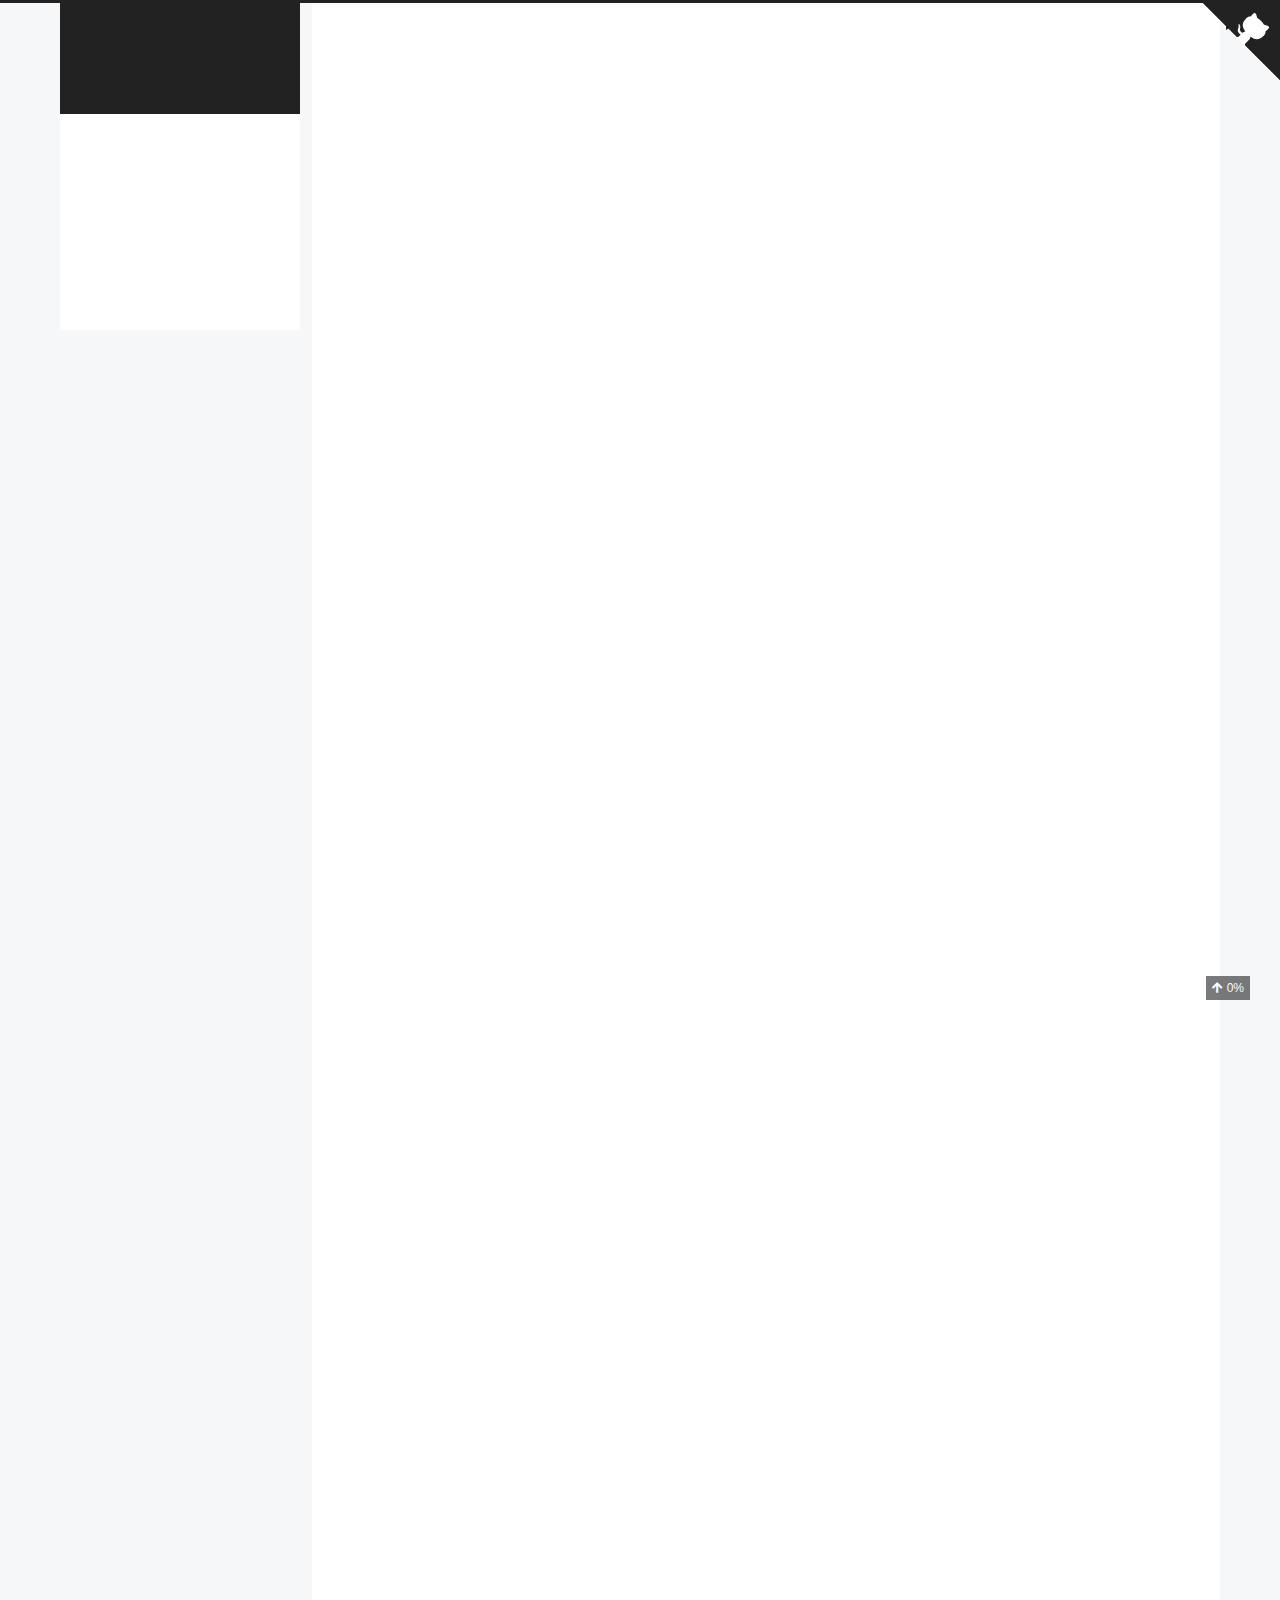
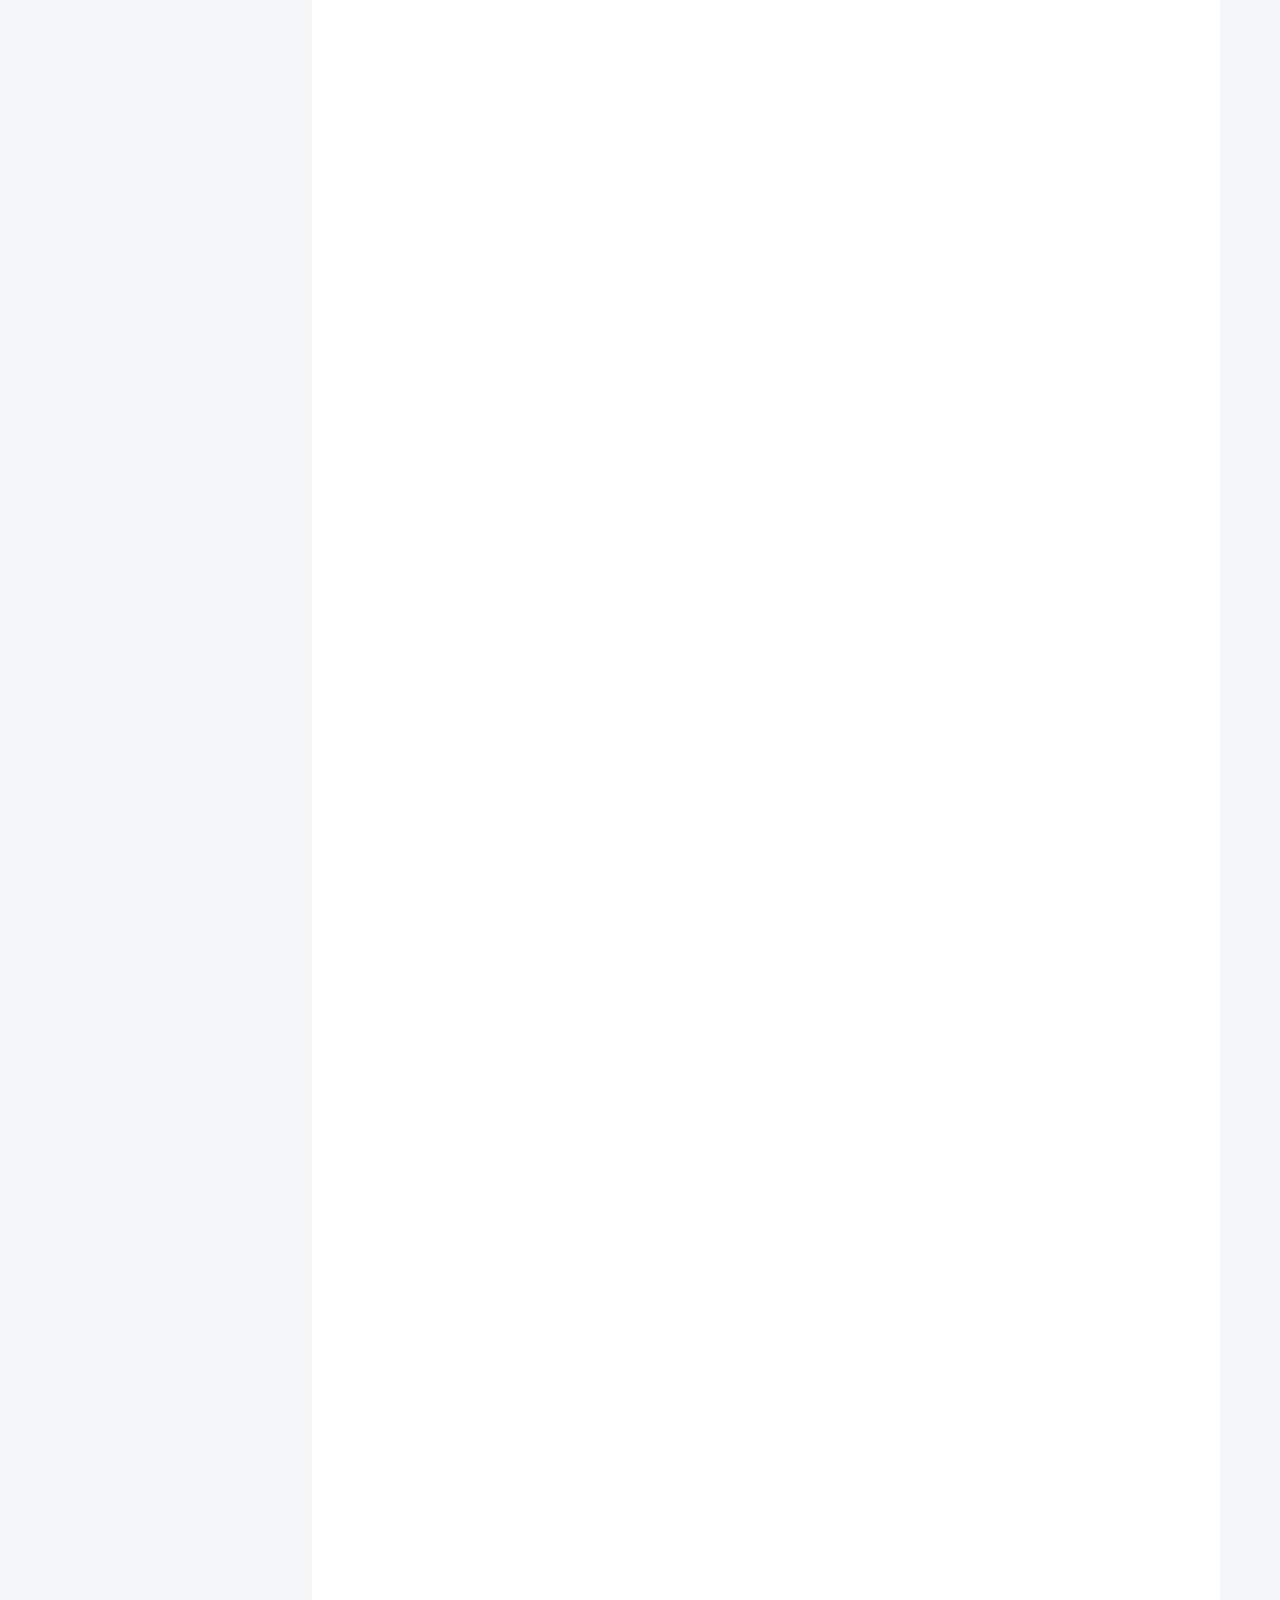
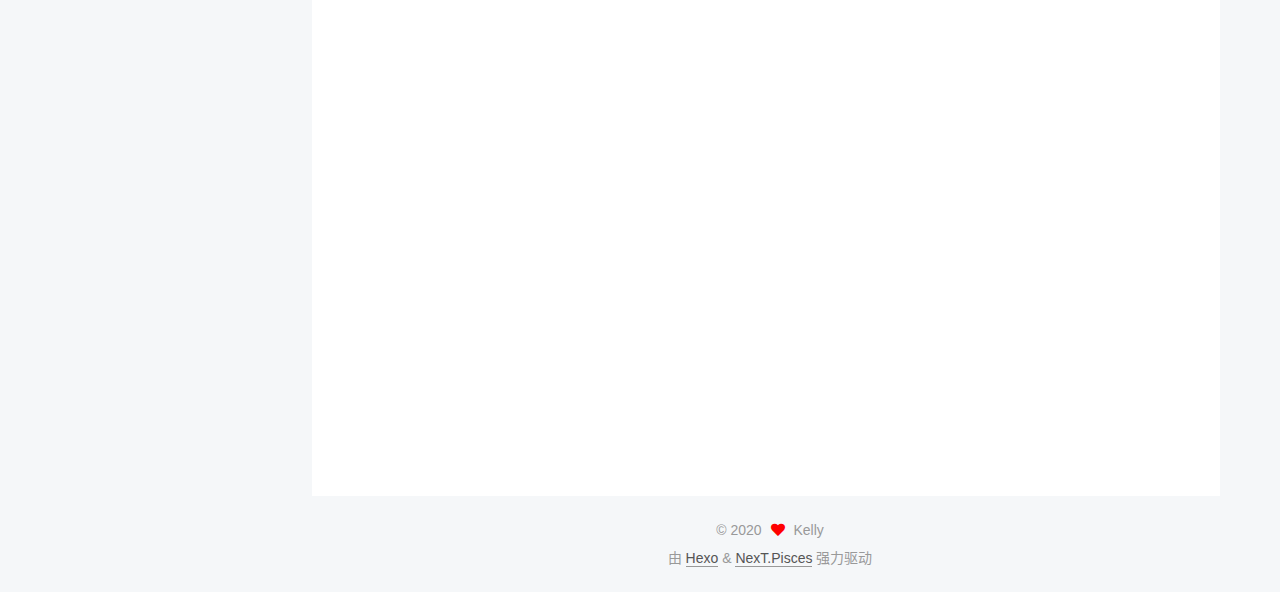
==== index.html @ 53a4a710 "Site updated: 2020-04-04 11:14:52" ====
<!DOCTYPE html>
<html lang="zh-CN">
<head>
  <meta charset="UTF-8">
<meta name="viewport" content="width=device-width, initial-scale=1, maximum-scale=2">
<meta name="theme-color" content="#222">
<meta name="generator" content="Hexo 4.2.0">
  <link rel="apple-touch-icon" sizes="180x180" href="/images/apple-touch-icon-next.png">
  <link rel="icon" type="image/png" sizes="32x32" href="/images/favicon-32x32-next.png">
  <link rel="icon" type="image/png" sizes="16x16" href="/images/favicon-16x16-next.png">
  <link rel="mask-icon" href="/images/logo.svg" color="#222">

<link rel="stylesheet" href="/css/main.css">


<link rel="stylesheet" href="/lib/font-awesome/css/all.min.css">

<script id="hexo-configurations">
    var NexT = window.NexT || {};
    var CONFIG = {"hostname":"yoursite.com","root":"/","scheme":"Pisces","version":"7.8.0","exturl":false,"sidebar":{"position":"left","display":"post","padding":18,"offset":12,"onmobile":false},"copycode":{"enable":false,"show_result":false,"style":null},"back2top":{"enable":true,"sidebar":false,"scrollpercent":true},"bookmark":{"enable":true,"color":"#222","save":"auto"},"fancybox":false,"mediumzoom":false,"lazyload":false,"pangu":true,"comments":{"style":"tabs","active":"gitalk","storage":true,"lazyload":false,"nav":null,"activeClass":"gitalk"},"algolia":{"hits":{"per_page":10},"labels":{"input_placeholder":"Search for Posts","hits_empty":"We didn't find any results for the search: ${query}","hits_stats":"${hits} results found in ${time} ms"}},"localsearch":{"enable":true,"trigger":"auto","top_n_per_article":5,"unescape":false,"preload":false},"motion":{"enable":true,"async":false,"transition":{"post_block":"fadeIn","post_header":"slideDownIn","post_body":"slideDownIn","coll_header":"slideLeftIn","sidebar":"slideUpIn"}},"path":"search.xml"};
  </script>

  <meta name="description" content="Java学习及分享">
<meta property="og:type" content="website">
<meta property="og:title" content="Mr Joe Blog">
<meta property="og:url" content="http://yoursite.com/child/index.html">
<meta property="og:site_name" content="Mr Joe Blog">
<meta property="og:description" content="Java学习及分享">
<meta property="og:locale" content="zh_CN">
<meta property="article:author" content="Kelly">
<meta property="article:tag" content="Java">
<meta name="twitter:card" content="summary">

<link rel="canonical" href="http://yoursite.com/child/">


<script id="page-configurations">
  // https://hexo.io/docs/variables.html
  CONFIG.page = {
    sidebar: "",
    isHome : true,
    isPost : false,
    lang   : 'zh-CN'
  };
</script>

  <title>Mr Joe Blog</title>
  






  <noscript>
  <style>
  .use-motion .brand,
  .use-motion .menu-item,
  .sidebar-inner,
  .use-motion .post-block,
  .use-motion .pagination,
  .use-motion .comments,
  .use-motion .post-header,
  .use-motion .post-body,
  .use-motion .collection-header { opacity: initial; }

  .use-motion .site-title,
  .use-motion .site-subtitle {
    opacity: initial;
    top: initial;
  }

  .use-motion .logo-line-before i { left: initial; }
  .use-motion .logo-line-after i { right: initial; }
  </style>
</noscript>

<link rel="alternate" href="/atom.xml" title="Mr Joe Blog" type="application/atom+xml">
</head>

<body itemscope itemtype="http://schema.org/WebPage">
  <div class="container use-motion">
    <div class="headband"></div>
	<a href="https://github.com/Kelly-lucky/Kelly-lucky.github.io" target="_blank" rel="noopener" class="github-corner" aria-label="View source on GitHub"><svg width="80" height="80" viewBox="0 0 250 250" style="fill:#151513; color:#fff; position: absolute; top: 0; border: 0; right: 0;" aria-hidden="true"><path d="M0,0 L115,115 L130,115 L142,142 L250,250 L250,0 Z"></path><path d="M128.3,109.0 C113.8,99.7 119.0,89.6 119.0,89.6 C122.0,82.7 120.5,78.6 120.5,78.6 C119.2,72.0 123.4,76.3 123.4,76.3 C127.3,80.9 125.5,87.3 125.5,87.3 C122.9,97.6 130.6,101.9 134.4,103.2" fill="currentColor" style="transform-origin: 130px 106px;" class="octo-arm"></path><path d="M115.0,115.0 C114.9,115.1 118.7,116.5 119.8,115.4 L133.7,101.6 C136.9,99.2 139.9,98.4 142.2,98.6 C133.8,88.0 127.5,74.4 143.8,58.0 C148.5,53.4 154.0,51.2 159.7,51.0 C160.3,49.4 163.2,43.6 171.4,40.1 C171.4,40.1 176.1,42.5 178.8,56.2 C183.1,58.6 187.2,61.8 190.9,65.4 C194.5,69.0 197.7,73.2 200.1,77.6 C213.8,80.2 216.3,84.9 216.3,84.9 C212.7,93.1 206.9,96.0 205.4,96.6 C205.1,102.4 203.0,107.8 198.3,112.5 C181.9,128.9 168.3,122.5 157.7,114.1 C157.9,116.9 156.7,120.9 152.7,124.9 L141.0,136.5 C139.8,137.7 141.6,141.9 141.8,141.8 Z" fill="currentColor" class="octo-body"></path></svg></a><style>.github-corner:hover .octo-arm{animation:octocat-wave 560ms ease-in-out}@keyframes octocat-wave{0%,100%{transform:rotate(0)}20%,60%{transform:rotate(-25deg)}40%,80%{transform:rotate(10deg)}}@media (max-width:500px){.github-corner:hover .octo-arm{animation:none}.github-corner .octo-arm{animation:octocat-wave 560ms ease-in-out}}</style>

    <header class="header" itemscope itemtype="http://schema.org/WPHeader">
      <div class="header-inner"><div class="site-brand-container">
  <div class="site-nav-toggle">
    <div class="toggle" aria-label="切换导航栏">
      <span class="toggle-line toggle-line-first"></span>
      <span class="toggle-line toggle-line-middle"></span>
      <span class="toggle-line toggle-line-last"></span>
    </div>
  </div>

  <div class="site-meta">

    <a href="/" class="brand" rel="start">
      <span class="logo-line-before"><i></i></span>
      <h1 class="site-title">Mr Joe Blog</h1>
      <span class="logo-line-after"><i></i></span>
    </a>
      <p class="site-subtitle" itemprop="description">个人博客</p>
  </div>

  <div class="site-nav-right">
    <div class="toggle popup-trigger">
        <i class="fa fa-search fa-fw fa-lg"></i>
    </div>
  </div>
</div>




<nav class="site-nav">
  <ul id="menu" class="menu">
        <li class="menu-item menu-item-home">

    <a href="/" rel="section"><i class="home fa-fw"></i>首页</a>

  </li>
        <li class="menu-item menu-item-tags">

    <a href="/tags/" rel="section"><i class="tags fa-fw"></i>标签</a>

  </li>
        <li class="menu-item menu-item-categories">

    <a href="/categories/" rel="section"><i class="th fa-fw"></i>分类</a>

  </li>
        <li class="menu-item menu-item-archives">

    <a href="/archives/" rel="section"><i class="archive fa-fw"></i>归档</a>

  </li>
      <li class="menu-item menu-item-search">
        <a role="button" class="popup-trigger"><i class="fa fa-search fa-fw"></i>搜索
        </a>
      </li>
  </ul>
</nav>



  <div class="search-pop-overlay">
    <div class="popup search-popup">
        <div class="search-header">
  <span class="search-icon">
    <i class="fa fa-search"></i>
  </span>
  <div class="search-input-container">
    <input autocomplete="off" autocapitalize="off"
           placeholder="搜索..." spellcheck="false"
           type="search" class="search-input">
  </div>
  <span class="popup-btn-close">
    <i class="fa fa-times-circle"></i>
  </span>
</div>
<div id="search-result">
  <div id="no-result">
    <i class="fa fa-spinner fa-pulse fa-5x fa-fw"></i>
  </div>
</div>

    </div>
  </div>

</div>
    </header>

    
  <div class="back-to-top">
    <i class="fa fa-arrow-up"></i>
    <span>0%</span>
  </div>
  <a role="button" class="book-mark-link book-mark-link-fixed"></a>

  <a href="https://github.com/Kelly-lucky/Kelly-lucky.github.io" class="github-corner" title="Kelly-lucky GitHub" aria-label="Kelly-lucky GitHub" rel="noopener" target="_blank"><svg width="80" height="80" viewBox="0 0 250 250" aria-hidden="true"><path d="M0,0 L115,115 L130,115 L142,142 L250,250 L250,0 Z"></path><path d="M128.3,109.0 C113.8,99.7 119.0,89.6 119.0,89.6 C122.0,82.7 120.5,78.6 120.5,78.6 C119.2,72.0 123.4,76.3 123.4,76.3 C127.3,80.9 125.5,87.3 125.5,87.3 C122.9,97.6 130.6,101.9 134.4,103.2" fill="currentColor" style="transform-origin: 130px 106px;" class="octo-arm"></path><path d="M115.0,115.0 C114.9,115.1 118.7,116.5 119.8,115.4 L133.7,101.6 C136.9,99.2 139.9,98.4 142.2,98.6 C133.8,88.0 127.5,74.4 143.8,58.0 C148.5,53.4 154.0,51.2 159.7,51.0 C160.3,49.4 163.2,43.6 171.4,40.1 C171.4,40.1 176.1,42.5 178.8,56.2 C183.1,58.6 187.2,61.8 190.9,65.4 C194.5,69.0 197.7,73.2 200.1,77.6 C213.8,80.2 216.3,84.9 216.3,84.9 C212.7,93.1 206.9,96.0 205.4,96.6 C205.1,102.4 203.0,107.8 198.3,112.5 C181.9,128.9 168.3,122.5 157.7,114.1 C157.9,116.9 156.7,120.9 152.7,124.9 L141.0,136.5 C139.8,137.7 141.6,141.9 141.8,141.8 Z" fill="currentColor" class="octo-body"></path></svg></a>


    <main class="main">
      <div class="main-inner">
        <div class="content-wrap">
          

          <div class="content index posts-expand">
            
      
  
  
  <article itemscope itemtype="http://schema.org/Article" class="post-block" lang="zh-CN">
    <link itemprop="mainEntityOfPage" href="http://yoursite.com/child/2020/04/03/%E6%90%AD%E5%BB%BA%E5%8D%9A%E5%AE%A2/">

    <span hidden itemprop="author" itemscope itemtype="http://schema.org/Person">
      <meta itemprop="image" content="/images/img.jpg">
      <meta itemprop="name" content="Kelly">
      <meta itemprop="description" content="Java学习及分享">
    </span>

    <span hidden itemprop="publisher" itemscope itemtype="http://schema.org/Organization">
      <meta itemprop="name" content="Mr Joe Blog">
    </span>
      <header class="post-header">
        <h2 class="post-title" itemprop="name headline">
          
            <a href="/2020/04/03/%E6%90%AD%E5%BB%BA%E5%8D%9A%E5%AE%A2/" class="post-title-link" itemprop="url">搭建博客</a>
        </h2>

        <div class="post-meta">
            <span class="post-meta-item">
              <span class="post-meta-item-icon">
                <i class="far fa-calendar"></i>
              </span>
              <span class="post-meta-item-text">发表于</span>

              <time title="创建时间：2020-04-03 16:49:35" itemprop="dateCreated datePublished" datetime="2020-04-03T16:49:35+08:00">2020-04-03</time>
            </span>
              <span class="post-meta-item">
                <span class="post-meta-item-icon">
                  <i class="far fa-calendar-check"></i>
                </span>
                <span class="post-meta-item-text">更新于</span>
                <time title="修改时间：2020-04-04 11:02:24" itemprop="dateModified" datetime="2020-04-04T11:02:24+08:00">2020-04-04</time>
              </span>

          

        </div>
      </header>

    
    
    
    <div class="post-body" itemprop="articleBody">

      
          <h1 id="使用hexo-github-page搭建简易个人博客"><a href="#使用hexo-github-page搭建简易个人博客" class="headerlink" title="使用hexo+github page搭建简易个人博客"></a><center><strong>使用hexo+github page搭建简易个人博客</strong></center></h1><p>​        最近在学习java，想通过博客的方式记录一下学习中的问题或者思路，看到网上使用hexo+github page搭建的个人博客，就试着学一学搭建一个属于自己的个人博客。本文旨在提示搭建过程中遇到的问题，对具体过程会给出对应详细教程的连接，请自行查看。</p>
<h3 id="教程参考"><a href="#教程参考" class="headerlink" title="教程参考"></a>教程参考</h3><ul>
<li>两个很详细的搭建教程（对比照做基本没什么问题）<ul>
<li><a href="https://blog.csdn.net/grave2015/article/details/79961843" target="_blank" rel="noopener">https://blog.csdn.net/grave2015/article/details/79961843</a></li>
<li><a href="https://cuiqingcai.com/7625.html" target="_blank" rel="noopener">https://cuiqingcai.com/7625.html</a></li>
</ul>
</li>
</ul>
<h2 id="总结几个本人遇到但教程中没有提到的问题"><a href="#总结几个本人遇到但教程中没有提到的问题" class="headerlink" title="总结几个本人遇到但教程中没有提到的问题"></a>总结几个本人遇到但教程中没有提到的问题</h2><ul>
<li><p>Git Bash Here  安装 hexo 时提示  npm 找不到</p>
</li>
<li><p>默认应该安装node.js时会把npm和node.js的路径配置在Path中，但我的path中只有node.js，于是手动添加npm的路径（一般npm路径应该和node.js在一起，可以找一找npm.exe的路径填进path）</p>
</li>
<li><p>关于npm hexo时候-bash:hexo:command not found的问题</p>
<ul>
<li><p>执行安装hexo命令后，我的hexo文件全在node.js里面，没有配置到path中，根据教程在另外的Blog路径中执行hexo操作时就会找不到hexo</p>
</li>
<li><p>这是我遇到这个问题时看到网上的解决办法（不过我并没有这样做）[(<a href="http://www.lionber.com/2019/01/03/关于npm" target="_blank" rel="noopener">http://www.lionber.com/2019/01/03/关于npm</a> hexo时候-bash-hexo-command not found的问题/)](<a href="http://www.lionber.com/2019/01/03/关于npm" target="_blank" rel="noopener">http://www.lionber.com/2019/01/03/关于npm</a> hexo时候-bash-hexo-command not found的问题/)</p>
</li>
<li><p>我直接在node.js中node_modules中找到了hexo然后添加到了path中，可以用了- </p>
</li>
</ul>
</li>
<li><p>hexo deploy部署前要先修改_config.yml 文件，注意按照教程中地址复制过来可能会是https://的，但是教程中给的是在前面加git@的，前者会导致后面每次提交更改内容时都要输入用户名和密码，所以要按后面的来，自己手动修改一下即可</p>
</li>
<li><p>hexo g -d 命令可能会 ERROR Deployer not found: git ，虽然你可能已经执行过一次以下命令，但如果你的目标文件夹下没有  .git  文件，你仍然需要再次执行该命令</p>
<blockquote>
<p>npm install hexo-deployer-git <em>–save</em></p>
</blockquote>
</li>
<li><p>部署好之后可以通过链接访问博客，这时兴奋的你可能立即打开该链接却什么都没有，不要慌，前面操作没问题的情况下你需要等几分钟（我的电脑是大概两分钟），它接到你的部署再更新到博客是需要时间的（如果很久了还刷新不出来，一定是前面某步没操作好，重新部署即可）</p>
</li>
<li><p>配置站点信息，可能你和我一样写了中文，虽然指定了语言，但是这时任然可能网页中会出现乱码，因为配置文件的编码问题，用notepad++等转换一下编码为UTF-8，重新部署提交即可</p>
</li>
<li><p>最后一个问题——提交文章时 hexo d  报错问题：</p>
<ul>
<li><p>原因未知，可能是修改了_config.yml 文件的url导致的，改回去任然不行；按照网上的修改很多都无济于事，反而爆出了新错误</p>
</li>
<li><p>fatal: ‘ （这里是你在__config.yml中设置的ssh链接 ）  ‘ does not appear to be a git repository</p>
</li>
<li><p>fatal: unable to access ‘（这里是你在__config.yml中设置的ssh链接 ）’: Recv failure: Connection was reset</p>
</li>
<li><blockquote>
<p>Error: Spawn failed </p>
<p>at ChildProcess.<anonymous> (E:\Blog\hexo\node_modules\hexo-util\lib\spawn.js:51:21)</anonymous></p>
</blockquote>
</li>
<li><p>还有很多错误基本相似，不再一一列举</p>
</li>
<li><p>下面说一下我是怎么解决的：</p>
<ul>
<li><p>（说点废话）本来我认为以前已经配置好ssh并添加到github了，前面上传github或者更新文章都没问题，所以没有在意网上说重新配置Git的提议，但是在看了两个小时的解决方案后还没能解决该问题的状态下，我决定试一试，重新配置了ssh并关联到github，此时再hexo d又出现了新错</p>
<p><img src="D:/Java/Tools/Typora/images/01.png" alt></p>
<p>查找该错误是——远程终端意外挂断：</p>
<p>一番查找后，终于看到帖子<a href="https://zimt8.com/questions/15240815/" target="_blank" rel="noopener">https://zimt8.com/questions/15240815/</a>介绍的解决该错误的方法，照做，解决了问题。</p>
</li>
</ul>
</li>
</ul>
</li>
</ul>

      
    </div>

    
    
    
      <footer class="post-footer">
        <div class="post-eof"></div>
      </footer>
  </article>
  
  
  

      
  
  
  <article itemscope itemtype="http://schema.org/Article" class="post-block" lang="zh-CN">
    <link itemprop="mainEntityOfPage" href="http://yoursite.com/child/2020/04/02/hello-world/">

    <span hidden itemprop="author" itemscope itemtype="http://schema.org/Person">
      <meta itemprop="image" content="/images/img.jpg">
      <meta itemprop="name" content="Kelly">
      <meta itemprop="description" content="Java学习及分享">
    </span>

    <span hidden itemprop="publisher" itemscope itemtype="http://schema.org/Organization">
      <meta itemprop="name" content="Mr Joe Blog">
    </span>
      <header class="post-header">
        <h2 class="post-title" itemprop="name headline">
          
            <a href="/2020/04/02/hello-world/" class="post-title-link" itemprop="url">Hello World</a>
        </h2>

        <div class="post-meta">
            <span class="post-meta-item">
              <span class="post-meta-item-icon">
                <i class="far fa-calendar"></i>
              </span>
              <span class="post-meta-item-text">发表于</span>

              <time title="创建时间：2020-04-02 00:46:54" itemprop="dateCreated datePublished" datetime="2020-04-02T00:46:54+08:00">2020-04-02</time>
            </span>

          

        </div>
      </header>

    
    
    
    <div class="post-body" itemprop="articleBody">

      
          <p>Welcome to <a href="https://hexo.io/" target="_blank" rel="noopener">Hexo</a>! This is your very first post. Check <a href="https://hexo.io/docs/" target="_blank" rel="noopener">documentation</a> for more info. If you get any problems when using Hexo, you can find the answer in <a href="https://hexo.io/docs/troubleshooting.html" target="_blank" rel="noopener">troubleshooting</a> or you can ask me on <a href="https://github.com/hexojs/hexo/issues" target="_blank" rel="noopener">GitHub</a>.</p>
<h2 id="Quick-Start"><a href="#Quick-Start" class="headerlink" title="Quick Start"></a>Quick Start</h2><h3 id="Create-a-new-post"><a href="#Create-a-new-post" class="headerlink" title="Create a new post"></a>Create a new post</h3><figure class="highlight bash"><table><tr><td class="gutter"><pre><span class="line">1</span><br></pre></td><td class="code"><pre><span class="line">$ hexo new <span class="string">"My New Post"</span></span><br></pre></td></tr></table></figure>

<p>More info: <a href="https://hexo.io/docs/writing.html" target="_blank" rel="noopener">Writing</a></p>
<h3 id="Run-server"><a href="#Run-server" class="headerlink" title="Run server"></a>Run server</h3><figure class="highlight bash"><table><tr><td class="gutter"><pre><span class="line">1</span><br></pre></td><td class="code"><pre><span class="line">$ hexo server</span><br></pre></td></tr></table></figure>

<p>More info: <a href="https://hexo.io/docs/server.html" target="_blank" rel="noopener">Server</a></p>
<h3 id="Generate-static-files"><a href="#Generate-static-files" class="headerlink" title="Generate static files"></a>Generate static files</h3><figure class="highlight bash"><table><tr><td class="gutter"><pre><span class="line">1</span><br></pre></td><td class="code"><pre><span class="line">$ hexo generate</span><br></pre></td></tr></table></figure>

<p>More info: <a href="https://hexo.io/docs/generating.html" target="_blank" rel="noopener">Generating</a></p>
<h3 id="Deploy-to-remote-sites"><a href="#Deploy-to-remote-sites" class="headerlink" title="Deploy to remote sites"></a>Deploy to remote sites</h3><figure class="highlight bash"><table><tr><td class="gutter"><pre><span class="line">1</span><br></pre></td><td class="code"><pre><span class="line">$ hexo deploy</span><br></pre></td></tr></table></figure>

<p>More info: <a href="https://hexo.io/docs/one-command-deployment.html" target="_blank" rel="noopener">Deployment</a></p>

      
    </div>

    
    
    
      <footer class="post-footer">
        <div class="post-eof"></div>
      </footer>
  </article>
  
  
  


  



          </div>
          

<script>
  window.addEventListener('tabs:register', () => {
    let { activeClass } = CONFIG.comments;
    if (CONFIG.comments.storage) {
      activeClass = localStorage.getItem('comments_active') || activeClass;
    }
    if (activeClass) {
      let activeTab = document.querySelector(`a[href="#comment-${activeClass}"]`);
      if (activeTab) {
        activeTab.click();
      }
    }
  });
  if (CONFIG.comments.storage) {
    window.addEventListener('tabs:click', event => {
      if (!event.target.matches('.tabs-comment .tab-content .tab-pane')) return;
      let commentClass = event.target.classList[1];
      localStorage.setItem('comments_active', commentClass);
    });
  }
</script>

        </div>
          
  
  <div class="toggle sidebar-toggle">
    <span class="toggle-line toggle-line-first"></span>
    <span class="toggle-line toggle-line-middle"></span>
    <span class="toggle-line toggle-line-last"></span>
  </div>

  <aside class="sidebar">
    <div class="sidebar-inner">

      <ul class="sidebar-nav motion-element">
        <li class="sidebar-nav-toc">
          文章目录
        </li>
        <li class="sidebar-nav-overview">
          站点概览
        </li>
      </ul>

      <!--noindex-->
      <div class="post-toc-wrap sidebar-panel">
      </div>
      <!--/noindex-->

      <div class="site-overview-wrap sidebar-panel">
        <div class="site-author motion-element" itemprop="author" itemscope itemtype="http://schema.org/Person">
    <img class="site-author-image" itemprop="image" alt="Kelly"
      src="/images/img.jpg">
  <p class="site-author-name" itemprop="name">Kelly</p>
  <div class="site-description" itemprop="description">Java学习及分享</div>
</div>
<div class="site-state-wrap motion-element">
  <nav class="site-state">
      <div class="site-state-item site-state-posts">
          <a href="/archives/">
        
          <span class="site-state-item-count">2</span>
          <span class="site-state-item-name">日志</span>
        </a>
      </div>
  </nav>
</div>



      </div>

    </div>
  </aside>
  <div id="sidebar-dimmer"></div>


      </div>
    </main>

    <footer class="footer">
      <div class="footer-inner">
        

        

<div class="copyright">
  
  &copy; 
  <span itemprop="copyrightYear">2020</span>
  <span class="with-love">
    <i class="fa fa-heart"></i>
  </span>
  <span class="author" itemprop="copyrightHolder">Kelly</span>
</div>
  <div class="powered-by">由 <a href="https://hexo.io/" class="theme-link" rel="noopener" target="_blank">Hexo</a> & <a href="https://pisces.theme-next.org/" class="theme-link" rel="noopener" target="_blank">NexT.Pisces</a> 强力驱动
  </div>

        








      </div>
    </footer>
  </div>

  
  <script src="/lib/anime.min.js"></script>
  <script src="/lib/pjax/pjax.min.js"></script>
  <script src="//cdn.jsdelivr.net/npm/pangu@4/dist/browser/pangu.min.js"></script>
  <script src="/lib/velocity/velocity.min.js"></script>
  <script src="/lib/velocity/velocity.ui.min.js"></script>

<script src="/js/utils.js"></script>

<script src="/js/motion.js"></script>


<script src="/js/schemes/pisces.js"></script>


<script src="/js/next-boot.js"></script>

<script src="/js/bookmark.js"></script>

  <script>
var pjax = new Pjax({
  selectors: [
    'head title',
    '#page-configurations',
    '.content-wrap',
    '.post-toc-wrap',
    '.languages',
    '#pjax'
  ],
  switches: {
    '.post-toc-wrap': Pjax.switches.innerHTML
  },
  analytics: false,
  cacheBust: false,
  scrollTo : !CONFIG.bookmark.enable
});

window.addEventListener('pjax:success', () => {
  document.querySelectorAll('script[data-pjax], script#page-configurations, #pjax script').forEach(element => {
    var code = element.text || element.textContent || element.innerHTML || '';
    var parent = element.parentNode;
    parent.removeChild(element);
    var script = document.createElement('script');
    if (element.id) {
      script.id = element.id;
    }
    if (element.className) {
      script.className = element.className;
    }
    if (element.type) {
      script.type = element.type;
    }
    if (element.src) {
      script.src = element.src;
      // Force synchronous loading of peripheral JS.
      script.async = false;
    }
    if (element.dataset.pjax !== undefined) {
      script.dataset.pjax = '';
    }
    if (code !== '') {
      script.appendChild(document.createTextNode(code));
    }
    parent.appendChild(script);
  });
  NexT.boot.refresh();
  // Define Motion Sequence & Bootstrap Motion.
  if (CONFIG.motion.enable) {
    NexT.motion.integrator
      .init()
      .add(NexT.motion.middleWares.subMenu)
      .add(NexT.motion.middleWares.postList)
      .bootstrap();
  }
  NexT.utils.updateSidebarPosition();
});
</script>




  




  
<script src="/js/local-search.js"></script>













    <div id="pjax">
  

  


    </div>
</body>
</html>
---- css/main.css ----
:root {
  --body-bg-color: #f5f7f9;
  --content-bg-color: #fff;
  --card-bg-color: #f5f5f5;
  --text-color: #555;
  --link-color: #555;
  --link-hover-color: #222;
  --brand-color: #fff;
  --brand-hover-color: #fff;
  --table-row-odd-bg-color: #f9f9f9;
  --table-row-hover-bg-color: #f5f5f5;
  --menu-item-bg-color: #f5f5f5;
  --btn-default-bg: #fff;
  --btn-default-color: #555;
  --btn-default-border-color: #555;
  --btn-default-hover-bg: #222;
  --btn-default-hover-color: #fff;
  --btn-default-hover-border-color: #222;
}
html {
  line-height: 1.15; /* 1 */
  -webkit-text-size-adjust: 100%; /* 2 */
}
body {
  margin: 0;
}
main {
  display: block;
}
h1 {
  font-size: 2em;
  margin: 0.67em 0;
}
hr {
  box-sizing: content-box; /* 1 */
  height: 0; /* 1 */
  overflow: visible; /* 2 */
}
pre {
  font-family: monospace, monospace; /* 1 */
  font-size: 1em; /* 2 */
}
a {
  background: transparent;
}
abbr[title] {
  border-bottom: none; /* 1 */
  text-decoration: underline; /* 2 */
  text-decoration: underline dotted; /* 2 */
}
b,
strong {
  font-weight: bolder;
}
code,
kbd,
samp {
  font-family: monospace, monospace; /* 1 */
  font-size: 1em; /* 2 */
}
small {
  font-size: 80%;
}
sub,
sup {
  font-size: 75%;
  line-height: 0;
  position: relative;
  vertical-align: baseline;
}
sub {
  bottom: -0.25em;
}
sup {
  top: -0.5em;
}
img {
  border-style: none;
}
button,
input,
optgroup,
select,
textarea {
  font-family: inherit; /* 1 */
  font-size: 100%; /* 1 */
  line-height: 1.15; /* 1 */
  margin: 0; /* 2 */
}
button,
input {
/* 1 */
  overflow: visible;
}
button,
select {
/* 1 */
  text-transform: none;
}
button,
[type='button'],
[type='reset'],
[type='submit'] {
  -webkit-appearance: button;
}
button::-moz-focus-inner,
[type='button']::-moz-focus-inner,
[type='reset']::-moz-focus-inner,
[type='submit']::-moz-focus-inner {
  border-style: none;
  padding: 0;
}
button:-moz-focusring,
[type='button']:-moz-focusring,
[type='reset']:-moz-focusring,
[type='submit']:-moz-focusring {
  outline: 1px dotted ButtonText;
}
fieldset {
  padding: 0.35em 0.75em 0.625em;
}
legend {
  box-sizing: border-box; /* 1 */
  color: inherit; /* 2 */
  display: table; /* 1 */
  max-width: 100%; /* 1 */
  padding: 0; /* 3 */
  white-space: normal; /* 1 */
}
progress {
  vertical-align: baseline;
}
textarea {
  overflow: auto;
}
[type='checkbox'],
[type='radio'] {
  box-sizing: border-box; /* 1 */
  padding: 0; /* 2 */
}
[type='number']::-webkit-inner-spin-button,
[type='number']::-webkit-outer-spin-button {
  height: auto;
}
[type='search'] {
  outline-offset: -2px; /* 2 */
  -webkit-appearance: textfield; /* 1 */
}
[type='search']::-webkit-search-decoration {
  -webkit-appearance: none;
}
::-webkit-file-upload-button {
  font: inherit; /* 2 */
  -webkit-appearance: button; /* 1 */
}
details {
  display: block;
}
summary {
  display: list-item;
}
template {
  display: none;
}
[hidden] {
  display: none;
}
::selection {
  background: #262a30;
  color: #eee;
}
html,
body {
  height: 100%;
}
body {
  background: var(--body-bg-color);
  color: var(--text-color);
  font-family: 'Lato', "PingFang SC", "Microsoft YaHei", sans-serif;
  font-size: 1em;
  line-height: 2;
}
@media (max-width: 991px) {
  body {
    padding-left: 0 !important;
    padding-right: 0 !important;
  }
}
h1,
h2,
h3,
h4,
h5,
h6 {
  font-family: 'Lato', "PingFang SC", "Microsoft YaHei", sans-serif;
  font-weight: bold;
  line-height: 1.5;
  margin: 20px 0 15px;
}
h1 {
  font-size: 1.5em;
}
h2 {
  font-size: 1.375em;
}
h3 {
  font-size: 1.25em;
}
h4 {
  font-size: 1.125em;
}
h5 {
  font-size: 1em;
}
h6 {
  font-size: 0.875em;
}
p {
  margin: 0 0 20px 0;
}
a,
span.exturl {
  border-bottom: 1px solid #999;
  color: var(--link-color);
  outline: 0;
  text-decoration: none;
  overflow-wrap: break-word;
  word-wrap: break-word;
  cursor: pointer;
}
a:hover,
span.exturl:hover {
  border-bottom-color: var(--link-hover-color);
  color: var(--link-hover-color);
}
iframe,
img,
video {
  display: block;
  margin-left: auto;
  margin-right: auto;
  max-width: 100%;
}
hr {
  background-image: repeating-linear-gradient(-45deg, #ddd, #ddd 4px, transparent 4px, transparent 8px);
  border: 0;
  height: 3px;
  margin: 40px 0;
}
blockquote {
  border-left: 4px solid #ddd;
  color: #666;
  margin: 0;
  padding: 0 15px;
}
blockquote cite::before {
  content: '-';
  padding: 0 5px;
}
dt {
  font-weight: bold;
}
dd {
  margin: 0;
  padding: 0;
}
kbd {
  background-color: #f5f5f5;
  background-image: linear-gradient(#eee, #fff, #eee);
  border: 1px solid #ccc;
  border-radius: 0.2em;
  box-shadow: 0.1em 0.1em 0.2em rgba(0,0,0,0.1);
  color: #555;
  font-family: inherit;
  padding: 0.1em 0.3em;
  white-space: nowrap;
}
.table-container {
  overflow: auto;
}
table {
  border-collapse: collapse;
  border-spacing: 0;
  font-size: 0.875em;
  margin: 0 0 20px 0;
  width: 100%;
}
tbody tr:nth-of-type(odd) {
  background: var(--table-row-odd-bg-color);
}
tbody tr:hover {
  background: var(--table-row-hover-bg-color);
}
caption,
th,
td {
  font-weight: normal;
  padding: 8px;
  text-align: left;
  vertical-align: middle;
}
th,
td {
  border: 1px solid #ddd;
  border-bottom: 3px solid #ddd;
}
th {
  font-weight: 700;
  padding-bottom: 10px;
}
td {
  border-bottom-width: 1px;
}
.btn {
  background: var(--btn-default-bg);
  border: 2px solid var(--btn-default-border-color);
  border-radius: 2px;
  color: var(--btn-default-color);
  display: inline-block;
  font-size: 0.875em;
  line-height: 2;
  padding: 0 20px;
  text-decoration: none;
  transition-property: background-color;
  transition-delay: 0s;
  transition-duration: 0.2s;
  transition-timing-function: ease-in-out;
}
.btn:hover {
  background: var(--btn-default-hover-bg);
  border-color: var(--btn-default-hover-border-color);
  color: var(--btn-default-hover-color);
}
.btn + .btn {
  margin: 0 0 8px 8px;
}
.btn .fa-fw {
  text-align: left;
  width: 1.285714285714286em;
}
.toggle {
  line-height: 0;
}
.toggle .toggle-line {
  background: #fff;
  display: inline-block;
  height: 2px;
  left: 0;
  position: relative;
  top: 0;
  transition: all 0.4s;
  vertical-align: top;
  width: 100%;
}
.toggle .toggle-line:not(:first-child) {
  margin-top: 3px;
}
.toggle.toggle-arrow .toggle-line-first {
  left: 50%;
  top: 2px;
  transform: rotate(45deg);
  width: 50%;
}
.toggle.toggle-arrow .toggle-line-middle {
  left: 2px;
  width: 90%;
}
.toggle.toggle-arrow .toggle-line-last {
  left: 50%;
  top: -2px;
  transform: rotate(-45deg);
  width: 50%;
}
.toggle.toggle-close .toggle-line-first {
  transform: rotate(-45deg);
  top: 5px;
}
.toggle.toggle-close .toggle-line-middle {
  opacity: 0;
}
.toggle.toggle-close .toggle-line-last {
  transform: rotate(45deg);
  top: -5px;
}
.highlight,
pre {
  background: #f7f7f7;
  color: #4d4d4c;
  line-height: 1.6;
  margin: 0 auto 20px;
}
pre,
code {
  font-family: consolas, Menlo, monospace, "PingFang SC", "Microsoft YaHei";
}
code {
  background: #eee;
  border-radius: 3px;
  color: #555;
  padding: 2px 4px;
  overflow-wrap: break-word;
  word-wrap: break-word;
}
.highlight *::selection {
  background: #d6d6d6;
}
.highlight pre {
  border: 0;
  margin: 0;
  padding: 10px 0;
}
.highlight table {
  border: 0;
  margin: 0;
  width: auto;
}
.highlight td {
  border: 0;
  padding: 0;
}
.highlight figcaption {
  background: #eff2f3;
  color: #4d4d4c;
  display: flex;
  font-size: 0.875em;
  justify-content: space-between;
  line-height: 1.2;
  padding: 0.5em;
}
.highlight figcaption a {
  color: #4d4d4c;
}
.highlight figcaption a:hover {
  border-bottom-color: #4d4d4c;
}
.highlight .gutter {
  -moz-user-select: none;
  -ms-user-select: none;
  -webkit-user-select: none;
  user-select: none;
}
.highlight .gutter pre {
  background: #eff2f3;
  color: #869194;
  padding-left: 10px;
  padding-right: 10px;
  text-align: right;
}
.highlight .code pre {
  background: #f7f7f7;
  padding-left: 10px;
  width: 100%;
}
.gist table {
  width: auto;
}
.gist table td {
  border: 0;
}
pre {
  overflow: auto;
  padding: 10px;
}
pre code {
  background: none;
  color: #4d4d4c;
  font-size: 0.875em;
  padding: 0;
  text-shadow: none;
}
pre .deletion {
  background: #fdd;
}
pre .addition {
  background: #dfd;
}
pre .meta {
  color: #eab700;
  -moz-user-select: none;
  -ms-user-select: none;
  -webkit-user-select: none;
  user-select: none;
}
pre .comment {
  color: #8e908c;
}
pre .variable,
pre .attribute,
pre .tag,
pre .name,
pre .regexp,
pre .ruby .constant,
pre .xml .tag .title,
pre .xml .pi,
pre .xml .doctype,
pre .html .doctype,
pre .css .id,
pre .css .class,
pre .css .pseudo {
  color: #c82829;
}
pre .number,
pre .preprocessor,
pre .built_in,
pre .builtin-name,
pre .literal,
pre .params,
pre .constant,
pre .command {
  color: #f5871f;
}
pre .ruby .class .title,
pre .css .rules .attribute,
pre .string,
pre .symbol,
pre .value,
pre .inheritance,
pre .header,
pre .ruby .symbol,
pre .xml .cdata,
pre .special,
pre .formula {
  color: #718c00;
}
pre .title,
pre .css .hexcolor {
  color: #3e999f;
}
pre .function,
pre .python .decorator,
pre .python .title,
pre .ruby .function .title,
pre .ruby .title .keyword,
pre .perl .sub,
pre .javascript .title,
pre .coffeescript .title {
  color: #4271ae;
}
pre .keyword,
pre .javascript .function {
  color: #8959a8;
}
.blockquote-center {
  border-left: none;
  margin: 40px 0;
  padding: 0;
  position: relative;
  text-align: center;
}
.blockquote-center::before,
.blockquote-center::after {
  background-repeat: no-repeat;
  background-size: 22px 22px;
  content: ' ';
  display: block;
  height: 24px;
  opacity: 0.2;
  position: absolute;
  width: 100%;
}
.blockquote-center::before {
  background-image: url("../images/quote-l.svg");
  background-position: 0 -6px;
  border-top: 1px solid #ccc;
  top: -20px;
}
.blockquote-center::after {
  background-image: url("../images/quote-r.svg");
  background-position: 100% 8px;
  border-bottom: 1px solid #ccc;
  bottom: -20px;
}
.blockquote-center p,
.blockquote-center div {
  text-align: center;
}
.post-body .group-picture img {
  margin: 0 auto;
  padding: 0 3px;
}
.group-picture-row {
  margin-bottom: 6px;
  overflow: hidden;
}
.group-picture-column {
  float: left;
  margin-bottom: 10px;
}
.post-body .label {
  color: #555;
  display: inline;
  padding: 0 2px;
}
.post-body .label.default {
  background: #f0f0f0;
}
.post-body .label.primary {
  background: #efe6f7;
}
.post-body .label.info {
  background: #e5f2f8;
}
.post-body .label.success {
  background: #e7f4e9;
}
.post-body .label.warning {
  background: #fcf6e1;
}
.post-body .label.danger {
  background: #fae8eb;
}
.post-body .tabs {
  margin-bottom: 20px;
}
.post-body .tabs,
.tabs-comment {
  display: block;
  padding-top: 10px;
  position: relative;
}
.post-body .tabs ul.nav-tabs,
.tabs-comment ul.nav-tabs {
  display: flex;
  flex-wrap: wrap;
  margin: 0;
  margin-bottom: -1px;
  padding: 0;
}
@media (max-width: 413px) {
  .post-body .tabs ul.nav-tabs,
  .tabs-comment ul.nav-tabs {
    display: block;
    margin-bottom: 5px;
  }
}
.post-body .tabs ul.nav-tabs li.tab,
.tabs-comment ul.nav-tabs li.tab {
  border-bottom: 1px solid #ddd;
  border-left: 1px solid transparent;
  border-right: 1px solid transparent;
  border-top: 3px solid transparent;
  flex-grow: 1;
  list-style-type: none;
  border-radius: 0 0 0 0;
}
@media (max-width: 413px) {
  .post-body .tabs ul.nav-tabs li.tab,
  .tabs-comment ul.nav-tabs li.tab {
    border-bottom: 1px solid transparent;
    border-left: 3px solid transparent;
    border-right: 1px solid transparent;
    border-top: 1px solid transparent;
  }
}
@media (max-width: 413px) {
  .post-body .tabs ul.nav-tabs li.tab,
  .tabs-comment ul.nav-tabs li.tab {
    border-radius: 0;
  }
}
.post-body .tabs ul.nav-tabs li.tab a,
.tabs-comment ul.nav-tabs li.tab a {
  border-bottom: initial;
  display: block;
  line-height: 1.8;
  outline: 0;
  padding: 0.25em 0.75em;
  text-align: center;
  transition-delay: 0s;
  transition-duration: 0.2s;
  transition-timing-function: ease-out;
}
.post-body .tabs ul.nav-tabs li.tab a i,
.tabs-comment ul.nav-tabs li.tab a i {
  width: 1.285714285714286em;
}
.post-body .tabs ul.nav-tabs li.tab.active,
.tabs-comment ul.nav-tabs li.tab.active {
  border-bottom: 1px solid transparent;
  border-left: 1px solid #ddd;
  border-right: 1px solid #ddd;
  border-top: 3px solid #fc6423;
}
@media (max-width: 413px) {
  .post-body .tabs ul.nav-tabs li.tab.active,
  .tabs-comment ul.nav-tabs li.tab.active {
    border-bottom: 1px solid #ddd;
    border-left: 3px solid #fc6423;
    border-right: 1px solid #ddd;
    border-top: 1px solid #ddd;
  }
}
.post-body .tabs ul.nav-tabs li.tab.active a,
.tabs-comment ul.nav-tabs li.tab.active a {
  color: var(--link-color);
  cursor: default;
}
.post-body .tabs .tab-content .tab-pane,
.tabs-comment .tab-content .tab-pane {
  border: 1px solid #ddd;
  border-top: 0;
  padding: 20px 20px 0 20px;
  border-radius: 0;
}
.post-body .tabs .tab-content .tab-pane:not(.active),
.tabs-comment .tab-content .tab-pane:not(.active) {
  display: none;
}
.post-body .tabs .tab-content .tab-pane.active,
.tabs-comment .tab-content .tab-pane.active {
  display: block;
}
.post-body .tabs .tab-content .tab-pane.active:nth-of-type(1),
.tabs-comment .tab-content .tab-pane.active:nth-of-type(1) {
  border-radius: 0 0 0 0;
}
@media (max-width: 413px) {
  .post-body .tabs .tab-content .tab-pane.active:nth-of-type(1),
  .tabs-comment .tab-content .tab-pane.active:nth-of-type(1) {
    border-radius: 0;
  }
}
.post-body .note {
  border-radius: 3px;
  margin-bottom: 20px;
  padding: 1em;
  position: relative;
  border: 1px solid #eee;
  border-left-width: 5px;
}
.post-body .note h2,
.post-body .note h3,
.post-body .note h4,
.post-body .note h5,
.post-body .note h6 {
  margin-top: 0;
  border-bottom: initial;
  margin-bottom: 0;
  padding-top: 0;
}
.post-body .note p:first-child,
.post-body .note ul:first-child,
.post-body .note ol:first-child,
.post-body .note table:first-child,
.post-body .note pre:first-child,
.post-body .note blockquote:first-child,
.post-body .note img:first-child {
  margin-top: 0;
}
.post-body .note p:last-child,
.post-body .note ul:last-child,
.post-body .note ol:last-child,
.post-body .note table:last-child,
.post-body .note pre:last-child,
.post-body .note blockquote:last-child,
.post-body .note img:last-child {
  margin-bottom: 0;
}
.post-body .note.default {
  border-left-color: #777;
}
.post-body .note.default h2,
.post-body .note.default h3,
.post-body .note.default h4,
.post-body .note.default h5,
.post-body .note.default h6 {
  color: #777;
}
.post-body .note.primary {
  border-left-color: #6f42c1;
}
.post-body .note.primary h2,
.post-body .note.primary h3,
.post-body .note.primary h4,
.post-body .note.primary h5,
.post-body .note.primary h6 {
  color: #6f42c1;
}
.post-body .note.info {
  border-left-color: #428bca;
}
.post-body .note.info h2,
.post-body .note.info h3,
.post-body .note.info h4,
.post-body .note.info h5,
.post-body .note.info h6 {
  color: #428bca;
}
.post-body .note.success {
  border-left-color: #5cb85c;
}
.post-body .note.success h2,
.post-body .note.success h3,
.post-body .note.success h4,
.post-body .note.success h5,
.post-body .note.success h6 {
  color: #5cb85c;
}
.post-body .note.warning {
  border-left-color: #f0ad4e;
}
.post-body .note.warning h2,
.post-body .note.warning h3,
.post-body .note.warning h4,
.post-body .note.warning h5,
.post-body .note.warning h6 {
  color: #f0ad4e;
}
.post-body .note.danger {
  border-left-color: #d9534f;
}
.post-body .note.danger h2,
.post-body .note.danger h3,
.post-body .note.danger h4,
.post-body .note.danger h5,
.post-body .note.danger h6 {
  color: #d9534f;
}
.pagination .prev,
.pagination .next,
.pagination .page-number,
.pagination .space {
  display: inline-block;
  margin: 0 10px;
  padding: 0 11px;
  position: relative;
  top: -1px;
}
@media (max-width: 767px) {
  .pagination .prev,
  .pagination .next,
  .pagination .page-number,
  .pagination .space {
    margin: 0 5px;
  }
}
.pagination {
  border-top: 1px solid #eee;
  margin: 120px 0 0;
  text-align: center;
}
.pagination .prev,
.pagination .next,
.pagination .page-number {
  border-bottom: 0;
  border-top: 1px solid #eee;
  transition-property: border-color;
  transition-delay: 0s;
  transition-duration: 0.2s;
  transition-timing-function: ease-in-out;
}
.pagination .prev:hover,
.pagination .next:hover,
.pagination .page-number:hover {
  border-top-color: #222;
}
.pagination .space {
  margin: 0;
  padding: 0;
}
.pagination .prev {
  margin-left: 0;
}
.pagination .next {
  margin-right: 0;
}
.pagination .page-number.current {
  background: #ccc;
  border-top-color: #ccc;
  color: #fff;
}
@media (max-width: 767px) {
  .pagination {
    border-top: none;
  }
  .pagination .prev,
  .pagination .next,
  .pagination .page-number {
    border-bottom: 1px solid #eee;
    border-top: 0;
    margin-bottom: 10px;
    padding: 0 10px;
  }
  .pagination .prev:hover,
  .pagination .next:hover,
  .pagination .page-number:hover {
    border-bottom-color: #222;
  }
}
.comments {
  margin-top: 60px;
  overflow: hidden;
}
.comment-button-group {
  display: flex;
  flex-wrap: wrap-reverse;
  justify-content: center;
  margin: 1em 0;
}
.comment-button-group .comment-button {
  margin: 0.1em 0.2em;
}
.comment-button-group .comment-button.active {
  background: var(--btn-default-hover-bg);
  border-color: var(--btn-default-hover-border-color);
  color: var(--btn-default-hover-color);
}
.comment-position {
  display: none;
}
.comment-position.active {
  display: block;
}
.tabs-comment {
  background: var(--content-bg-color);
  margin-top: 4em;
  padding-top: 0;
}
.tabs-comment .comments {
  border: 0;
  box-shadow: none;
  margin-top: 0;
  padding-top: 0;
}
.container {
  min-height: 100%;
  position: relative;
}
.main-inner {
  margin: 0 auto;
  width: calc(100% - 20px);
}
@media (min-width: 1200px) {
  .main-inner {
    width: 1160px;
  }
}
@media (min-width: 1600px) {
  .main-inner {
    width: 73%;
  }
}
@media (max-width: 767px) {
  .content-wrap {
    padding: 0 20px;
  }
}
.header {
  background: transparent;
}
.header-inner {
  margin: 0 auto;
  width: calc(100% - 20px);
}
@media (min-width: 1200px) {
  .header-inner {
    width: 1160px;
  }
}
@media (min-width: 1600px) {
  .header-inner {
    width: 73%;
  }
}
.site-brand-container {
  display: flex;
  flex-shrink: 0;
  padding: 0 10px;
}
.headband {
  background: #222;
  height: 3px;
}
.site-meta {
  flex-grow: 1;
  text-align: center;
}
@media (max-width: 767px) {
  .site-meta {
    text-align: center;
  }
}
.brand {
  border-bottom: none;
  color: var(--brand-color);
  display: inline-block;
  line-height: 1.375em;
  padding: 0 40px;
  position: relative;
}
.brand:hover {
  color: var(--brand-hover-color);
}
.site-title {
  font-family: 'Lato', "PingFang SC", "Microsoft YaHei", sans-serif;
  font-size: 1.375em;
  font-weight: normal;
  margin: 0;
}
.site-subtitle {
  color: #ddd;
  font-size: 0.8125em;
  margin: 10px 0;
}
.use-motion .brand {
  opacity: 0;
}
.use-motion .site-title,
.use-motion .site-subtitle,
.use-motion .custom-logo-image {
  opacity: 0;
  position: relative;
  top: -10px;
}
.site-nav-toggle,
.site-nav-right {
  display: none;
}
@media (max-width: 767px) {
  .site-nav-toggle,
  .site-nav-right {
    display: flex;
    flex-direction: column;
    justify-content: center;
  }
}
.site-nav-toggle .toggle,
.site-nav-right .toggle {
  color: var(--text-color);
  padding: 10px;
  width: 22px;
}
.site-nav-toggle .toggle .toggle-line,
.site-nav-right .toggle .toggle-line {
  background: var(--text-color);
  border-radius: 1px;
}
.site-nav {
  display: block;
}
@media (max-width: 767px) {
  .site-nav {
    clear: both;
    display: none;
  }
}
.site-nav.site-nav-on {
  display: block;
}
.menu {
  margin-top: 20px;
  padding-left: 0;
  text-align: center;
}
.menu-item {
  display: inline-block;
  list-style: none;
  margin: 0 10px;
}
@media (max-width: 767px) {
  .menu-item {
    display: block;
    margin-top: 10px;
  }
  .menu-item.menu-item-search {
    display: none;
  }
}
.menu-item a,
.menu-item span.exturl {
  border-bottom: 0;
  display: block;
  font-size: 0.8125em;
  transition-property: border-color;
  transition-delay: 0s;
  transition-duration: 0.2s;
  transition-timing-function: ease-in-out;
}
@media (hover: none) {
  .menu-item a:hover,
  .menu-item span.exturl:hover {
    border-bottom-color: transparent !important;
  }
}
.menu-item .fa,
.menu-item .fab,
.menu-item .far,
.menu-item .fas {
  margin-right: 8px;
}
.menu-item .badge {
  display: inline-block;
  font-weight: bold;
  line-height: 1;
  margin-left: 0.35em;
  margin-top: 0.35em;
  text-align: center;
  white-space: nowrap;
}
@media (max-width: 767px) {
  .menu-item .badge {
    float: right;
    margin-left: 0;
  }
}
.menu-item-active a,
.menu .menu-item a:hover,
.menu .menu-item span.exturl:hover {
  background: var(--menu-item-bg-color);
}
.use-motion .menu-item {
  opacity: 0;
}
.book-mark-link {
  border-bottom: none;
  display: inline-block;
  position: fixed;
  right: 30px;
  top: -10px;
  transition: 0.3s;
}
@media (max-width: 991px) {
  .book-mark-link {
    display: none;
  }
}
.book-mark-link::before {
  color: #222;
  content: '\f02e';
  font-size: 32px;
  line-height: 1;
  font-family: 'Font Awesome 5 Free';
  font-weight: 900;
}
.book-mark-link:hover,
.book-mark-link-fixed {
  top: -2px;
}
.github-corner :hover .octo-arm {
  animation: octocat-wave 560ms ease-in-out;
}
.github-corner svg {
  border: 0;
  color: #fff;
  fill: #222;
  position: absolute;
  right: 0;
  top: 0;
  z-index: 1000;
}
@media (max-width: 991px) {
  .github-corner {
    display: none;
  }
  .github-corner svg {
    color: #222;
    fill: #fff;
  }
  .github-corner .github-corner:hover .octo-arm {
    animation: none;
  }
  .github-corner .github-corner .octo-arm {
    animation: octocat-wave 560ms ease-in-out;
  }
}
@-moz-keyframes octocat-wave {
  0%, 100% {
    transform: rotate(0);
  }
  20%, 60% {
    transform: rotate(-25deg);
  }
  40%, 80% {
    transform: rotate(10deg);
  }
}
@-webkit-keyframes octocat-wave {
  0%, 100% {
    transform: rotate(0);
  }
  20%, 60% {
    transform: rotate(-25deg);
  }
  40%, 80% {
    transform: rotate(10deg);
  }
}
@-o-keyframes octocat-wave {
  0%, 100% {
    transform: rotate(0);
  }
  20%, 60% {
    transform: rotate(-25deg);
  }
  40%, 80% {
    transform: rotate(10deg);
  }
}
@keyframes octocat-wave {
  0%, 100% {
    transform: rotate(0);
  }
  20%, 60% {
    transform: rotate(-25deg);
  }
  40%, 80% {
    transform: rotate(10deg);
  }
}
.sidebar {
  background: #222;
  bottom: 0;
  box-shadow: inset 0 2px 6px #000;
  position: fixed;
  top: 0;
}
@media (max-width: 991px) {
  .sidebar {
    display: none;
  }
}
.sidebar-inner {
  color: #999;
  padding: 18px 10px;
  text-align: center;
}
.cc-license {
  margin-top: 10px;
  text-align: center;
}
.cc-license .cc-opacity {
  border-bottom: none;
  opacity: 0.7;
}
.cc-license .cc-opacity:hover {
  opacity: 0.9;
}
.cc-license img {
  display: inline-block;
}
.site-author-image {
  border: 1px solid #eee;
  display: block;
  margin: 0 auto;
  max-width: 120px;
  padding: 2px;
  border-radius: 50%;
}
.site-author-image {
  transition: transform 1s ease-out;
}
.site-author-image:hover {
  transform: rotateZ(360deg);
}
.site-author-name {
  color: var(--text-color);
  font-weight: 600;
  margin: 0;
  text-align: center;
}
.site-description {
  color: #999;
  font-size: 0.8125em;
  margin-top: 0;
  text-align: center;
}
.links-of-author {
  margin-top: 15px;
}
.links-of-author a,
.links-of-author span.exturl {
  border-bottom-color: #555;
  display: inline-block;
  font-size: 0.8125em;
  margin-bottom: 10px;
  margin-right: 10px;
  vertical-align: middle;
}
.links-of-author a::before,
.links-of-author span.exturl::before {
  background: #705c77;
  border-radius: 50%;
  content: ' ';
  display: inline-block;
  height: 4px;
  margin-right: 3px;
  vertical-align: middle;
  width: 4px;
}
.sidebar-button {
  margin-top: 15px;
}
.sidebar-button a {
  border: 1px solid #fc6423;
  border-radius: 4px;
  color: #fc6423;
  display: inline-block;
  padding: 0 15px;
}
.sidebar-button a .fa,
.sidebar-button a .fab,
.sidebar-button a .far,
.sidebar-button a .fas {
  margin-right: 5px;
}
.sidebar-button a:hover {
  background: #fc6423;
  border: 1px solid #fc6423;
  color: #fff;
}
.sidebar-button a:hover .fa,
.sidebar-button a:hover .fab,
.sidebar-button a:hover .far,
.sidebar-button a:hover .fas {
  color: #fff;
}
.links-of-blogroll {
  font-size: 0.8125em;
  margin-top: 10px;
}
.links-of-blogroll-title {
  font-size: 0.875em;
  font-weight: 600;
  margin-top: 0;
}
.links-of-blogroll-list {
  list-style: none;
  margin: 0;
  padding: 0;
}
#sidebar-dimmer {
  display: none;
}
@media (max-width: 767px) {
  #sidebar-dimmer {
    background: #000;
    display: block;
    height: 100%;
    left: 100%;
    opacity: 0;
    position: fixed;
    top: 0;
    width: 100%;
    z-index: 1100;
  }
  .sidebar-active + #sidebar-dimmer {
    opacity: 0.7;
    transform: translateX(-100%);
    transition: opacity 0.5s;
  }
}
.sidebar-nav {
  margin: 0;
  padding-bottom: 20px;
  padding-left: 0;
}
.sidebar-nav li {
  border-bottom: 1px solid transparent;
  color: #555;
  cursor: pointer;
  display: inline-block;
  font-size: 0.875em;
}
.sidebar-nav li.sidebar-nav-overview {
  margin-left: 10px;
}
.sidebar-nav li:hover {
  color: #fc6423;
}
.sidebar-nav .sidebar-nav-active {
  border-bottom-color: #fc6423;
  color: #fc6423;
}
.sidebar-nav .sidebar-nav-active:hover {
  color: #fc6423;
}
.sidebar-panel {
  display: none;
  overflow-x: hidden;
  overflow-y: auto;
}
.sidebar-panel-active {
  display: block;
}
.sidebar-toggle {
  background: #222;
  bottom: 45px;
  cursor: pointer;
  height: 14px;
  left: 30px;
  padding: 5px;
  position: fixed;
  width: 14px;
  z-index: 1300;
}
@media (max-width: 991px) {
  .sidebar-toggle {
    left: 20px;
    opacity: 0.8;
    display: none;
  }
}
.sidebar-toggle:hover .toggle-line {
  background: #fc6423;
}
.post-toc {
  font-size: 0.875em;
}
.post-toc ol {
  list-style: none;
  margin: 0;
  padding: 0 2px 5px 10px;
  text-align: left;
}
.post-toc ol > ol {
  padding-left: 0;
}
.post-toc ol a {
  transition-property: all;
  transition-delay: 0s;
  transition-duration: 0.2s;
  transition-timing-function: ease-in-out;
}
.post-toc .nav-item {
  line-height: 1.8;
  overflow: hidden;
  text-overflow: ellipsis;
  white-space: nowrap;
}
.post-toc .nav .nav-child {
  display: none;
}
.post-toc .nav .active > .nav-child {
  display: block;
}
.post-toc .nav .active-current > .nav-child {
  display: block;
}
.post-toc .nav .active-current > .nav-child > .nav-item {
  display: block;
}
.post-toc .nav .active > a {
  border-bottom-color: #fc6423;
  color: #fc6423;
}
.post-toc .nav .active-current > a {
  color: #fc6423;
}
.post-toc .nav .active-current > a:hover {
  color: #fc6423;
}
.site-state {
  display: flex;
  justify-content: center;
  line-height: 1.4;
  margin-top: 10px;
  overflow: hidden;
  text-align: center;
  white-space: nowrap;
}
.site-state-item {
  padding: 0 15px;
}
.site-state-item:not(:first-child) {
  border-left: 1px solid #eee;
}
.site-state-item a {
  border-bottom: none;
}
.site-state-item-count {
  display: block;
  font-size: 1em;
  font-weight: 600;
  text-align: center;
}
.site-state-item-name {
  color: #999;
  font-size: 0.8125em;
}
.footer {
  color: #999;
  font-size: 0.875em;
  padding: 20px 0;
}
.footer.footer-fixed {
  bottom: 0;
  left: 0;
  position: absolute;
  right: 0;
}
.footer-inner {
  box-sizing: border-box;
  margin: 0 auto;
  text-align: center;
  width: calc(100% - 20px);
}
@media (min-width: 1200px) {
  .footer-inner {
    width: 1160px;
  }
}
@media (min-width: 1600px) {
  .footer-inner {
    width: 73%;
  }
}
.languages {
  display: inline-block;
  font-size: 1.125em;
  position: relative;
}
.languages .lang-select-label span {
  margin: 0 0.5em;
}
.languages .lang-select {
  height: 100%;
  left: 0;
  opacity: 0;
  position: absolute;
  top: 0;
  width: 100%;
}
.with-love {
  color: #ff0000;
  display: inline-block;
  margin: 0 5px;
}
.powered-by,
.theme-info {
  display: inline-block;
}
@-moz-keyframes iconAnimate {
  0%, 100% {
    transform: scale(1);
  }
  10%, 30% {
    transform: scale(0.9);
  }
  20%, 40%, 60%, 80% {
    transform: scale(1.1);
  }
  50%, 70% {
    transform: scale(1.1);
  }
}
@-webkit-keyframes iconAnimate {
  0%, 100% {
    transform: scale(1);
  }
  10%, 30% {
    transform: scale(0.9);
  }
  20%, 40%, 60%, 80% {
    transform: scale(1.1);
  }
  50%, 70% {
    transform: scale(1.1);
  }
}
@-o-keyframes iconAnimate {
  0%, 100% {
    transform: scale(1);
  }
  10%, 30% {
    transform: scale(0.9);
  }
  20%, 40%, 60%, 80% {
    transform: scale(1.1);
  }
  50%, 70% {
    transform: scale(1.1);
  }
}
@keyframes iconAnimate {
  0%, 100% {
    transform: scale(1);
  }
  10%, 30% {
    transform: scale(0.9);
  }
  20%, 40%, 60%, 80% {
    transform: scale(1.1);
  }
  50%, 70% {
    transform: scale(1.1);
  }
}
.back-to-top {
  font-size: 12px;
  text-align: center;
  transition-delay: 0s;
  transition-duration: 0.2s;
  transition-timing-function: ease-in-out;
}
.back-to-top {
  background: #222;
  bottom: -100px;
  box-sizing: border-box;
  color: #fff;
  cursor: pointer;
  left: 30px;
  opacity: 0.6;
  padding: 0 6px;
  position: fixed;
  transition-property: bottom;
  z-index: 1300;
  width: initial;
}
.back-to-top:hover {
  color: #fc6423;
}
.back-to-top.back-to-top-on {
  bottom: 30px;
}
@media (max-width: 991px) {
  .back-to-top {
    left: 20px;
    opacity: 0.8;
  }
}
.post-body {
  font-family: 'Lato', "PingFang SC", "Microsoft YaHei", sans-serif;
  overflow-wrap: break-word;
  word-wrap: break-word;
}
@media (min-width: 1200px) {
  .post-body {
    font-size: 1.125em;
  }
}
.post-body .exturl .fa {
  font-size: 0.875em;
  margin-left: 4px;
}
.post-body .image-caption,
.post-body .figure .caption {
  color: #999;
  font-size: 0.875em;
  font-weight: bold;
  line-height: 1;
  margin: -20px auto 15px;
  text-align: center;
}
.post-sticky-flag {
  display: inline-block;
  transform: rotate(30deg);
}
.post-button {
  margin-top: 40px;
  text-align: center;
}
.use-motion .post-block,
.use-motion .pagination,
.use-motion .comments {
  opacity: 0;
}
.use-motion .post-header {
  opacity: 0;
}
.use-motion .post-body {
  opacity: 0;
}
.use-motion .collection-header {
  opacity: 0;
}
.posts-collapse {
  margin-left: 35px;
  position: relative;
}
@media (max-width: 767px) {
  .posts-collapse {
    margin-left: 0px;
    margin-right: 0px;
  }
}
.posts-collapse .collection-title {
  font-size: 1.125em;
  position: relative;
}
.posts-collapse .collection-title::before {
  background: #999;
  border: 1px solid #fff;
  border-radius: 50%;
  content: ' ';
  height: 10px;
  left: 0;
  margin-left: -6px;
  margin-top: -4px;
  position: absolute;
  top: 50%;
  width: 10px;
}
.posts-collapse .collection-year {
  font-size: 1.5em;
  font-weight: bold;
  margin: 60px 0;
  position: relative;
}
.posts-collapse .collection-year::before {
  background: #bbb;
  border-radius: 50%;
  content: ' ';
  height: 8px;
  left: 0;
  margin-left: -4px;
  margin-top: -4px;
  position: absolute;
  top: 50%;
  width: 8px;
}
.posts-collapse .collection-header {
  display: block;
  margin: 0 0 0 20px;
}
.posts-collapse .collection-header small {
  color: #bbb;
  margin-left: 5px;
}
.posts-collapse .post-header {
  border-bottom: 1px dashed #ccc;
  margin: 30px 0;
  padding-left: 15px;
  position: relative;
  transition-property: border;
  transition-delay: 0s;
  transition-duration: 0.2s;
  transition-timing-function: ease-in-out;
}
.posts-collapse .post-header::before {
  background: #bbb;
  border: 1px solid #fff;
  border-radius: 50%;
  content: ' ';
  height: 6px;
  left: 0;
  margin-left: -4px;
  position: absolute;
  top: 0.75em;
  transition-property: background;
  width: 6px;
  transition-delay: 0s;
  transition-duration: 0.2s;
  transition-timing-function: ease-in-out;
}
.posts-collapse .post-header:hover {
  border-bottom-color: #666;
}
.posts-collapse .post-header:hover::before {
  background: #222;
}
.posts-collapse .post-meta {
  display: inline;
  font-size: 0.75em;
  margin-right: 10px;
}
.posts-collapse .post-title {
  display: inline;
}
.posts-collapse .post-title a,
.posts-collapse .post-title span.exturl {
  border-bottom: none;
  color: var(--link-color);
}
.posts-collapse .post-title .fa-external-link-alt {
  font-size: 0.875em;
  margin-left: 5px;
}
.posts-collapse::before {
  background: #f5f5f5;
  content: ' ';
  height: 100%;
  left: 0;
  margin-left: -2px;
  position: absolute;
  top: 1.25em;
  width: 4px;
}
.post-eof {
  background: #ccc;
  height: 1px;
  margin: 80px auto 60px;
  text-align: center;
  width: 8%;
}
.post-block:last-of-type .post-eof {
  display: none;
}
.content {
  padding-top: 40px;
}
@media (min-width: 992px) {
  .post-body {
    text-align: justify;
  }
}
@media (max-width: 991px) {
  .post-body {
    text-align: justify;
  }
}
.post-body h1,
.post-body h2,
.post-body h3,
.post-body h4,
.post-body h5,
.post-body h6 {
  padding-top: 10px;
}
.post-body h1 .header-anchor,
.post-body h2 .header-anchor,
.post-body h3 .header-anchor,
.post-body h4 .header-anchor,
.post-body h5 .header-anchor,
.post-body h6 .header-anchor {
  border-bottom-style: none;
  color: #ccc;
  float: right;
  margin-left: 10px;
  visibility: hidden;
}
.post-body h1 .header-anchor:hover,
.post-body h2 .header-anchor:hover,
.post-body h3 .header-anchor:hover,
.post-body h4 .header-anchor:hover,
.post-body h5 .header-anchor:hover,
.post-body h6 .header-anchor:hover {
  color: inherit;
}
.post-body h1:hover .header-anchor,
.post-body h2:hover .header-anchor,
.post-body h3:hover .header-anchor,
.post-body h4:hover .header-anchor,
.post-body h5:hover .header-anchor,
.post-body h6:hover .header-anchor {
  visibility: visible;
}
.post-body iframe,
.post-body img,
.post-body video {
  margin-bottom: 20px;
}
.post-body .video-container {
  height: 0;
  margin-bottom: 20px;
  overflow: hidden;
  padding-top: 75%;
  position: relative;
  width: 100%;
}
.post-body .video-container iframe,
.post-body .video-container object,
.post-body .video-container embed {
  height: 100%;
  left: 0;
  margin: 0;
  position: absolute;
  top: 0;
  width: 100%;
}
.post-gallery {
  align-items: center;
  display: grid;
  grid-gap: 10px;
  grid-template-columns: 1fr 1fr 1fr;
  margin-bottom: 20px;
}
@media (max-width: 767px) {
  .post-gallery {
    grid-template-columns: 1fr 1fr;
  }
}
.post-gallery a {
  border: 0;
}
.post-gallery img {
  margin: 0;
}
.posts-expand .post-header {
  font-size: 1.125em;
}
.posts-expand .post-title {
  font-size: 1.5em;
  font-weight: normal;
  margin: initial;
  text-align: center;
  overflow-wrap: break-word;
  word-wrap: break-word;
}
.posts-expand .post-title-link {
  border-bottom: none;
  color: var(--link-color);
  display: inline-block;
  position: relative;
  vertical-align: top;
}
.posts-expand .post-title-link::before {
  background: var(--link-color);
  bottom: 0;
  content: '';
  height: 2px;
  left: 0;
  position: absolute;
  transform: scaleX(0);
  visibility: hidden;
  width: 100%;
  transition-delay: 0s;
  transition-duration: 0.2s;
  transition-timing-function: ease-in-out;
}
.posts-expand .post-title-link:hover::before {
  transform: scaleX(1);
  visibility: visible;
}
.posts-expand .post-title-link .fa-external-link-alt {
  font-size: 0.875em;
  margin-left: 5px;
}
.posts-expand .post-meta {
  color: #999;
  font-family: 'Lato', "PingFang SC", "Microsoft YaHei", sans-serif;
  font-size: 0.75em;
  margin: 3px 0 60px 0;
  text-align: center;
}
.posts-expand .post-meta .post-description {
  font-size: 0.875em;
  margin-top: 2px;
}
.posts-expand .post-meta time {
  border-bottom: 1px dashed #999;
  cursor: pointer;
}
.post-meta .post-meta-item + .post-meta-item::before {
  content: '|';
  margin: 0 0.5em;
}
.post-meta-divider {
  margin: 0 0.5em;
}
.post-meta-item-icon {
  margin-right: 3px;
}
@media (max-width: 991px) {
  .post-meta-item-icon {
    display: inline-block;
  }
}
@media (max-width: 991px) {
  .post-meta-item-text {
    display: none;
  }
}
.post-nav {
  border-top: 1px solid #eee;
  display: flex;
  justify-content: space-between;
  margin-top: 15px;
  padding: 10px 5px 0;
}
.post-nav-item {
  flex: 1;
}
.post-nav-item a {
  border-bottom: none;
  display: block;
  font-size: 0.875em;
  line-height: 1.6;
  position: relative;
}
.post-nav-item a:active {
  top: 2px;
}
.post-nav-item .fa {
  font-size: 0.75em;
}
.post-nav-item:first-child {
  margin-right: 15px;
}
.post-nav-item:first-child .fa {
  margin-right: 5px;
}
.post-nav-item:last-child {
  margin-left: 15px;
  text-align: right;
}
.post-nav-item:last-child .fa {
  margin-left: 5px;
}
.rtl.post-body p,
.rtl.post-body a,
.rtl.post-body h1,
.rtl.post-body h2,
.rtl.post-body h3,
.rtl.post-body h4,
.rtl.post-body h5,
.rtl.post-body h6,
.rtl.post-body li,
.rtl.post-body ul,
.rtl.post-body ol {
  direction: rtl;
  font-family: UKIJ Ekran;
}
.rtl.post-title {
  font-family: UKIJ Ekran;
}
.post-tags {
  margin-top: 40px;
  text-align: center;
}
.post-tags a {
  display: inline-block;
  font-size: 0.8125em;
}
.post-tags a:not(:last-child) {
  margin-right: 10px;
}
.post-widgets {
  border-top: 1px solid #eee;
  margin-top: 15px;
  text-align: center;
}
.wp_rating {
  height: 20px;
  line-height: 20px;
  margin-top: 10px;
  padding-top: 6px;
  text-align: center;
}
.social-like {
  display: flex;
  font-size: 0.875em;
  justify-content: center;
  text-align: center;
}
.reward-container {
  margin: 20px auto;
  padding: 10px 0;
  text-align: center;
  width: 90%;
}
.reward-container button {
  background: #ff2a2a;
  border: 0;
  border-radius: 5px;
  color: #fff;
  cursor: pointer;
  line-height: 2;
  outline: 0;
  padding: 0 15px;
  vertical-align: text-top;
}
.reward-container button:hover {
  background: #f55;
}
#qr {
  padding-top: 20px;
}
#qr a {
  border: 0;
}
#qr img {
  display: inline-block;
  margin: 0.8em 2em 0 2em;
  max-width: 100%;
  width: 180px;
}
#qr p {
  text-align: center;
}
.category-all-page .category-all-title {
  text-align: center;
}
.category-all-page .category-all {
  margin-top: 20px;
}
.category-all-page .category-list {
  list-style: none;
  margin: 0;
  padding: 0;
}
.category-all-page .category-list-item {
  margin: 5px 10px;
}
.category-all-page .category-list-count {
  color: #bbb;
}
.category-all-page .category-list-count::before {
  content: ' (';
  display: inline;
}
.category-all-page .category-list-count::after {
  content: ') ';
  display: inline;
}
.category-all-page .category-list-child {
  padding-left: 10px;
}
.event-list {
  padding: 0;
}
.event-list hr {
  background: #222;
  margin: 20px 0 45px 0;
}
.event-list hr::after {
  background: #222;
  color: #fff;
  content: 'NOW';
  display: inline-block;
  font-weight: bold;
  padding: 0 5px;
  text-align: right;
}
.event-list .event {
  background: #222;
  margin: 20px 0;
  min-height: 40px;
  padding: 15px 0 15px 10px;
}
.event-list .event .event-summary {
  color: #fff;
  margin: 0;
  padding-bottom: 3px;
}
.event-list .event .event-summary::before {
  animation: dot-flash 1s alternate infinite ease-in-out;
  color: #fff;
  content: '\f111';
  display: inline-block;
  font-size: 10px;
  margin-right: 25px;
  vertical-align: middle;
  font-family: 'Font Awesome 5 Free';
  font-weight: 900;
}
.event-list .event .event-relative-time {
  color: #bbb;
  display: inline-block;
  font-size: 12px;
  font-weight: normal;
  padding-left: 12px;
}
.event-list .event .event-details {
  color: #fff;
  display: block;
  line-height: 18px;
  margin-left: 56px;
  padding-bottom: 6px;
  padding-top: 3px;
  text-indent: -24px;
}
.event-list .event .event-details::before {
  color: #fff;
  display: inline-block;
  margin-right: 9px;
  text-align: center;
  text-indent: 0;
  width: 14px;
  font-family: 'Font Awesome 5 Free';
  font-weight: 900;
}
.event-list .event .event-details.event-location::before {
  content: '\f041';
}
.event-list .event .event-details.event-duration::before {
  content: '\f017';
}
.event-list .event-past {
  background: #f5f5f5;
}
.event-list .event-past .event-summary,
.event-list .event-past .event-details {
  color: #bbb;
  opacity: 0.9;
}
.event-list .event-past .event-summary::before,
.event-list .event-past .event-details::before {
  animation: none;
  color: #bbb;
}
@-moz-keyframes dot-flash {
  from {
    opacity: 1;
    transform: scale(1);
  }
  to {
    opacity: 0;
    transform: scale(0.8);
  }
}
@-webkit-keyframes dot-flash {
  from {
    opacity: 1;
    transform: scale(1);
  }
  to {
    opacity: 0;
    transform: scale(0.8);
  }
}
@-o-keyframes dot-flash {
  from {
    opacity: 1;
    transform: scale(1);
  }
  to {
    opacity: 0;
    transform: scale(0.8);
  }
}
@keyframes dot-flash {
  from {
    opacity: 1;
    transform: scale(1);
  }
  to {
    opacity: 0;
    transform: scale(0.8);
  }
}
ul.breadcrumb {
  font-size: 0.75em;
  list-style: none;
  margin: 1em 0;
  padding: 0 2em;
  text-align: center;
}
ul.breadcrumb li {
  display: inline;
}
ul.breadcrumb li + li::before {
  content: '/\00a0';
  font-weight: normal;
  padding: 0.5em;
}
ul.breadcrumb li + li:last-child {
  font-weight: bold;
}
.tag-cloud {
  text-align: center;
}
.tag-cloud a {
  display: inline-block;
  margin: 10px;
}
.tag-cloud a:hover {
  color: #222 !important;
}
.gt-header a,
.gt-comments a,
.gt-popup a {
  border-bottom: none;
}
.gt-container .gt-popup .gt-action.is--active::before {
  top: 0.7em;
}
.search-pop-overlay {
  background: rgba(0,0,0,0);
  height: 100%;
  left: 0;
  position: fixed;
  top: 0;
  transition: visibility 0s linear 0.2s, background 0.2s;
  visibility: hidden;
  width: 100%;
  z-index: 1400;
}
.search-pop-overlay.search-active {
  background: rgba(0,0,0,0.3);
  transition: background 0.2s;
  visibility: visible;
}
.search-popup {
  background: var(--card-bg-color);
  border-radius: 5px;
  height: 80%;
  left: calc(50% - 350px);
  position: fixed;
  top: 10%;
  transform: scale(0);
  transition: transform 0.2s;
  width: 700px;
  z-index: 1500;
}
.search-active .search-popup {
  transform: scale(1);
}
@media (max-width: 767px) {
  .search-popup {
    border-radius: 0;
    height: 100%;
    left: 0;
    margin: 0;
    top: 0;
    width: 100%;
  }
}
.search-popup .search-icon,
.search-popup .popup-btn-close {
  color: #999;
  font-size: 18px;
  padding: 0 10px;
}
.search-popup .popup-btn-close {
  cursor: pointer;
}
.search-popup .popup-btn-close:hover .fa {
  color: #222;
}
.search-popup .search-header {
  background: #eee;
  border-top-left-radius: 5px;
  border-top-right-radius: 5px;
  display: flex;
  padding: 5px;
}
.search-popup input.search-input {
  background: transparent;
  border: 0;
  outline: 0;
  width: 100%;
}
.search-popup input.search-input::-webkit-search-cancel-button {
  display: none;
}
.search-popup .search-input-container {
  flex-grow: 1;
  padding: 2px;
}
.search-popup ul.search-result-list {
  margin: 0 5px;
  padding: 0;
  width: 100%;
}
.search-popup p.search-result {
  border-bottom: 1px dashed #ccc;
  padding: 5px 0;
}
.search-popup a.search-result-title {
  font-weight: bold;
}
.search-popup .search-keyword {
  border-bottom: 1px dashed #ff2a2a;
  color: #ff2a2a;
  font-weight: bold;
}
.search-popup #search-result {
  display: flex;
  height: calc(100% - 55px);
  overflow: auto;
  padding: 5px 25px;
}
.search-popup #no-result {
  color: #ccc;
  margin: auto;
}
.header {
  margin: 0 auto;
  position: relative;
  width: calc(100% - 20px);
}
@media (min-width: 1200px) {
  .header {
    width: 1160px;
  }
}
@media (min-width: 1600px) {
  .header {
    width: 73%;
  }
}
@media (max-width: 991px) {
  .header {
    width: auto;
  }
}
.header-inner {
  background: var(--content-bg-color);
  border-radius: initial;
  box-shadow: initial;
  overflow: hidden;
  padding: 0;
  position: absolute;
  top: 0;
  width: 240px;
}
@media (min-width: 1200px) {
  .header-inner {
    width: 240px;
  }
}
@media (max-width: 991px) {
  .header-inner {
    border-radius: initial;
    position: relative;
    width: auto;
  }
}
.main-inner {
  align-items: flex-start;
  display: flex;
  justify-content: space-between;
  flex-direction: row-reverse;
}
@media (max-width: 991px) {
  .main-inner {
    width: auto;
  }
}
.content-wrap {
  background: var(--content-bg-color);
  border-radius: initial;
  box-shadow: initial;
  box-sizing: border-box;
  padding: 40px;
  width: calc(100% - 252px);
}
@media (max-width: 991px) {
  .content-wrap {
    border-radius: initial;
    padding: 20px;
    width: 100%;
  }
}
.footer-inner {
  padding-left: 260px;
}
.back-to-top {
  left: auto;
  right: 30px;
}
@media (max-width: 991px) {
  .back-to-top {
    right: 20px;
  }
}
@media (max-width: 991px) {
  .footer-inner {
    padding-left: 0;
    padding-right: 0;
    width: auto;
  }
}
.site-brand-container {
  background: #222;
}
@media (max-width: 991px) {
  .site-brand-container {
    box-shadow: 0 0 16px rgba(0,0,0,0.5);
  }
}
.site-meta {
  padding: 20px 0;
}
.brand {
  padding: 0;
}
.site-subtitle {
  margin: 10px 10px 0;
}
.custom-logo-image {
  margin-top: 20px;
}
@media (max-width: 991px) {
  .custom-logo-image {
    display: none;
  }
}
@media (min-width: 768px) and (max-width: 991px) {
  .site-nav-toggle,
  .site-nav-right {
    display: flex;
    flex-direction: column;
    justify-content: center;
  }
}
.site-nav-toggle .toggle,
.site-nav-right .toggle {
  color: #fff;
}
.site-nav-toggle .toggle .toggle-line,
.site-nav-right .toggle .toggle-line {
  background: #fff;
}
@media (min-width: 768px) and (max-width: 991px) {
  .site-nav {
    display: none;
  }
}
.menu-item-active a::after {
  background: #bbb;
  border-radius: 50%;
  content: ' ';
  height: 6px;
  margin-top: -3px;
  position: absolute;
  right: 15px;
  top: 50%;
  width: 6px;
}
.menu .menu-item {
  display: block;
  margin: 0;
}
.menu .menu-item a,
.menu .menu-item span.exturl {
  padding: 5px 20px;
  position: relative;
  text-align: left;
  transition-property: background-color;
}
@media (max-width: 991px) {
  .menu .menu-item.menu-item-search {
    display: none;
  }
}
.menu .menu-item .badge {
  background: #ccc;
  border-radius: 10px;
  color: #fff;
  float: right;
  padding: 2px 5px;
  text-shadow: 1px 1px 0 rgba(0,0,0,0.1);
  vertical-align: middle;
}
.sub-menu {
  background: var(--content-bg-color);
  border-bottom: 1px solid #ddd;
  margin: 0;
  padding: 6px 0;
}
.sub-menu .menu-item {
  display: inline-block;
}
.sub-menu .menu-item a,
.sub-menu .menu-item span.exturl {
  background: transparent;
  margin: 5px 10px;
  padding: initial;
}
.sub-menu .menu-item a:hover,
.sub-menu .menu-item span.exturl:hover {
  background: transparent;
  color: #fc6423;
}
.sub-menu .menu-item a::after,
.sub-menu .menu-item span.exturl::after {
  content: initial !important;
}
.sub-menu .menu-item-active a {
  border-bottom-color: #fc6423;
  color: #fc6423;
}
.sub-menu .menu-item-active a:hover {
  border-bottom-color: #fc6423;
}
.sidebar {
  background: var(--body-bg-color);
  box-shadow: none;
  margin-top: 100%;
  position: static;
  width: 240px;
}
@media (max-width: 991px) {
  .sidebar {
    display: none;
  }
}
.sidebar-toggle {
  display: none;
}
.sidebar-inner {
  background: var(--content-bg-color);
  border-radius: initial;
  box-shadow: initial;
  box-sizing: border-box;
  color: var(--text-color);
  width: 240px;
  opacity: 0;
}
.sidebar-inner.affix {
  position: fixed;
  top: 12px;
}
.sidebar-inner.affix-bottom {
  position: absolute;
}
.site-state-item {
  padding: 0 10px;
}
.sidebar-button {
  border-bottom: 1px dotted #ccc;
  border-top: 1px dotted #ccc;
  margin-top: 10px;
  text-align: center;
}
.sidebar-button a {
  border: 0;
  color: #fc6423;
  display: block;
}
.sidebar-button a:hover {
  background: none;
  border: 0;
  color: #e34603;
}
.sidebar-button a:hover .fa,
.sidebar-button a:hover .fab,
.sidebar-button a:hover .far,
.sidebar-button a:hover .fas {
  color: #e34603;
}
.links-of-author {
  display: flex;
  flex-wrap: wrap;
  margin-top: 10px;
  justify-content: center;
}
.links-of-author-item {
  margin: 5px 0 0;
  width: 50%;
}
.links-of-author-item a,
.links-of-author-item span.exturl {
  box-sizing: border-box;
  display: inline-block;
  margin-bottom: 0;
  margin-right: 0;
  max-width: 216px;
  overflow: hidden;
  padding: 0 5px;
  text-overflow: ellipsis;
  white-space: nowrap;
}
.links-of-author-item a,
.links-of-author-item span.exturl {
  border-bottom: none;
  display: block;
  text-decoration: none;
}
.links-of-author-item a::before,
.links-of-author-item span.exturl::before {
  display: none;
}
.links-of-author-item a:hover,
.links-of-author-item span.exturl:hover {
  background: var(--body-bg-color);
  border-radius: 4px;
}
.links-of-author-item .fa,
.links-of-author-item .fab,
.links-of-author-item .far,
.links-of-author-item .fas {
  margin-right: 2px;
}
.links-of-blogroll-item {
  padding: 0;
}
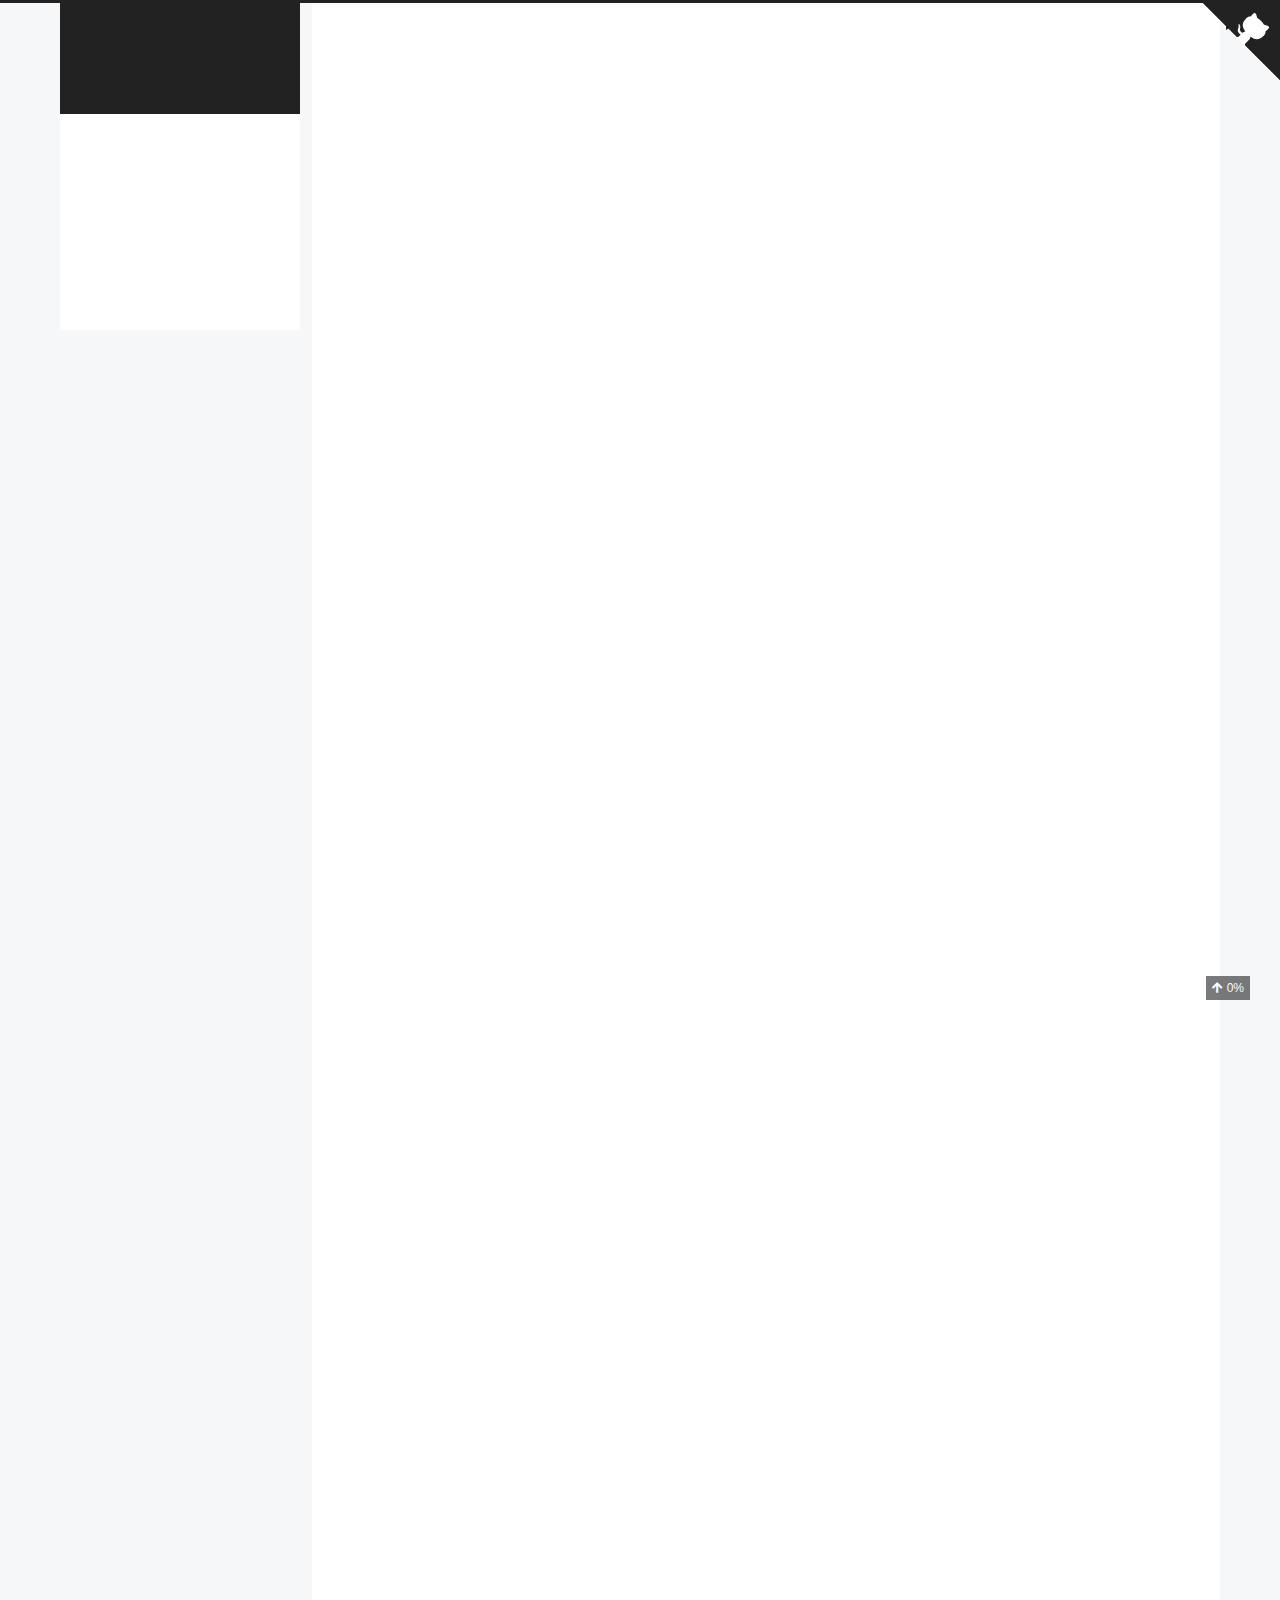
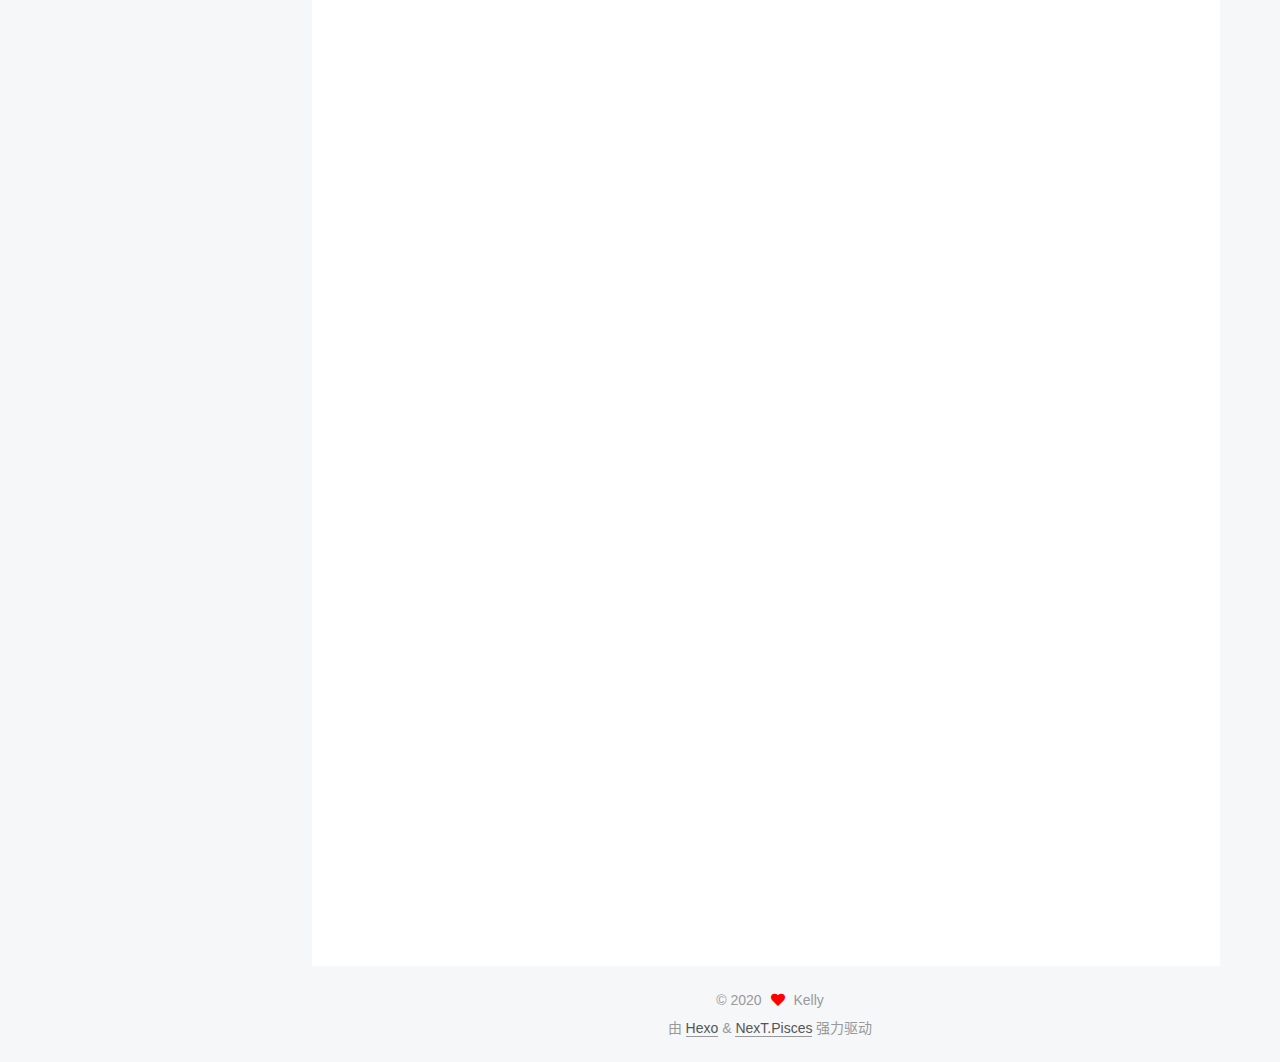
==== commit 6345e7af: "Site updated: 2020-04-04 11:32:21" ====
--- a/index.html
+++ b/index.html
@@ -223,7 +223,7 @@
                   <i class="far fa-calendar-check"></i>
                 </span>
                 <span class="post-meta-item-text">更新于</span>
-                <time title="修改时间：2020-04-04 11:02:24" itemprop="dateModified" datetime="2020-04-04T11:02:24+08:00">2020-04-04</time>
+                <time title="修改时间：2020-04-04 11:31:54" itemprop="dateModified" datetime="2020-04-04T11:31:54+08:00">2020-04-04</time>
               </span>
 
           
@@ -289,7 +289,7 @@
 <li><p>下面说一下我是怎么解决的：</p>
 <ul>
 <li><p>（说点废话）本来我认为以前已经配置好ssh并添加到github了，前面上传github或者更新文章都没问题，所以没有在意网上说重新配置Git的提议，但是在看了两个小时的解决方案后还没能解决该问题的状态下，我决定试一试，重新配置了ssh并关联到github，此时再hexo d又出现了新错</p>
-<p><img src="D:/Java/Tools/Typora/images/01.png" alt></p>
+<p><img src="/.com//01.png" alt></p>
 <p>查找该错误是——远程终端意外挂断：</p>
 <p>一番查找后，终于看到帖子<a href="https://zimt8.com/questions/15240815/" target="_blank" rel="noopener">https://zimt8.com/questions/15240815/</a>介绍的解决该错误的方法，照做，解决了问题。</p>
 </li>
@@ -298,76 +298,6 @@
 </ul>
 </li>
 </ul>
-
-      
-    </div>
-
-    
-    
-    
-      <footer class="post-footer">
-        <div class="post-eof"></div>
-      </footer>
-  </article>
-  
-  
-  
-
-      
-  
-  
-  <article itemscope itemtype="http://schema.org/Article" class="post-block" lang="zh-CN">
-    <link itemprop="mainEntityOfPage" href="http://yoursite.com/child/2020/04/02/hello-world/">
-
-    <span hidden itemprop="author" itemscope itemtype="http://schema.org/Person">
-      <meta itemprop="image" content="/images/img.jpg">
-      <meta itemprop="name" content="Kelly">
-      <meta itemprop="description" content="Java学习及分享">
-    </span>
-
-    <span hidden itemprop="publisher" itemscope itemtype="http://schema.org/Organization">
-      <meta itemprop="name" content="Mr Joe Blog">
-    </span>
-      <header class="post-header">
-        <h2 class="post-title" itemprop="name headline">
-          
-            <a href="/2020/04/02/hello-world/" class="post-title-link" itemprop="url">Hello World</a>
-        </h2>
-
-        <div class="post-meta">
-            <span class="post-meta-item">
-              <span class="post-meta-item-icon">
-                <i class="far fa-calendar"></i>
-              </span>
-              <span class="post-meta-item-text">发表于</span>
-
-              <time title="创建时间：2020-04-02 00:46:54" itemprop="dateCreated datePublished" datetime="2020-04-02T00:46:54+08:00">2020-04-02</time>
-            </span>
-
-          
-
-        </div>
-      </header>
-
-    
-    
-    
-    <div class="post-body" itemprop="articleBody">
-
-      
-          <p>Welcome to <a href="https://hexo.io/" target="_blank" rel="noopener">Hexo</a>! This is your very first post. Check <a href="https://hexo.io/docs/" target="_blank" rel="noopener">documentation</a> for more info. If you get any problems when using Hexo, you can find the answer in <a href="https://hexo.io/docs/troubleshooting.html" target="_blank" rel="noopener">troubleshooting</a> or you can ask me on <a href="https://github.com/hexojs/hexo/issues" target="_blank" rel="noopener">GitHub</a>.</p>
-<h2 id="Quick-Start"><a href="#Quick-Start" class="headerlink" title="Quick Start"></a>Quick Start</h2><h3 id="Create-a-new-post"><a href="#Create-a-new-post" class="headerlink" title="Create a new post"></a>Create a new post</h3><figure class="highlight bash"><table><tr><td class="gutter"><pre><span class="line">1</span><br></pre></td><td class="code"><pre><span class="line">$ hexo new <span class="string">"My New Post"</span></span><br></pre></td></tr></table></figure>
-
-<p>More info: <a href="https://hexo.io/docs/writing.html" target="_blank" rel="noopener">Writing</a></p>
-<h3 id="Run-server"><a href="#Run-server" class="headerlink" title="Run server"></a>Run server</h3><figure class="highlight bash"><table><tr><td class="gutter"><pre><span class="line">1</span><br></pre></td><td class="code"><pre><span class="line">$ hexo server</span><br></pre></td></tr></table></figure>
-
-<p>More info: <a href="https://hexo.io/docs/server.html" target="_blank" rel="noopener">Server</a></p>
-<h3 id="Generate-static-files"><a href="#Generate-static-files" class="headerlink" title="Generate static files"></a>Generate static files</h3><figure class="highlight bash"><table><tr><td class="gutter"><pre><span class="line">1</span><br></pre></td><td class="code"><pre><span class="line">$ hexo generate</span><br></pre></td></tr></table></figure>
-
-<p>More info: <a href="https://hexo.io/docs/generating.html" target="_blank" rel="noopener">Generating</a></p>
-<h3 id="Deploy-to-remote-sites"><a href="#Deploy-to-remote-sites" class="headerlink" title="Deploy to remote sites"></a>Deploy to remote sites</h3><figure class="highlight bash"><table><tr><td class="gutter"><pre><span class="line">1</span><br></pre></td><td class="code"><pre><span class="line">$ hexo deploy</span><br></pre></td></tr></table></figure>
-
-<p>More info: <a href="https://hexo.io/docs/one-command-deployment.html" target="_blank" rel="noopener">Deployment</a></p>
 
       
     </div>
@@ -451,7 +381,7 @@
       <div class="site-state-item site-state-posts">
           <a href="/archives/">
         
-          <span class="site-state-item-count">2</span>
+          <span class="site-state-item-count">1</span>
           <span class="site-state-item-name">日志</span>
         </a>
       </div>
--- a/css/main.css
+++ b/css/main.css
@@ -1278,7 +1278,7 @@
 }
 .links-of-author a::before,
 .links-of-author span.exturl::before {
-  background: #705c77;
+  background: #40962b;
   border-radius: 50%;
   content: ' ';
   display: inline-block;
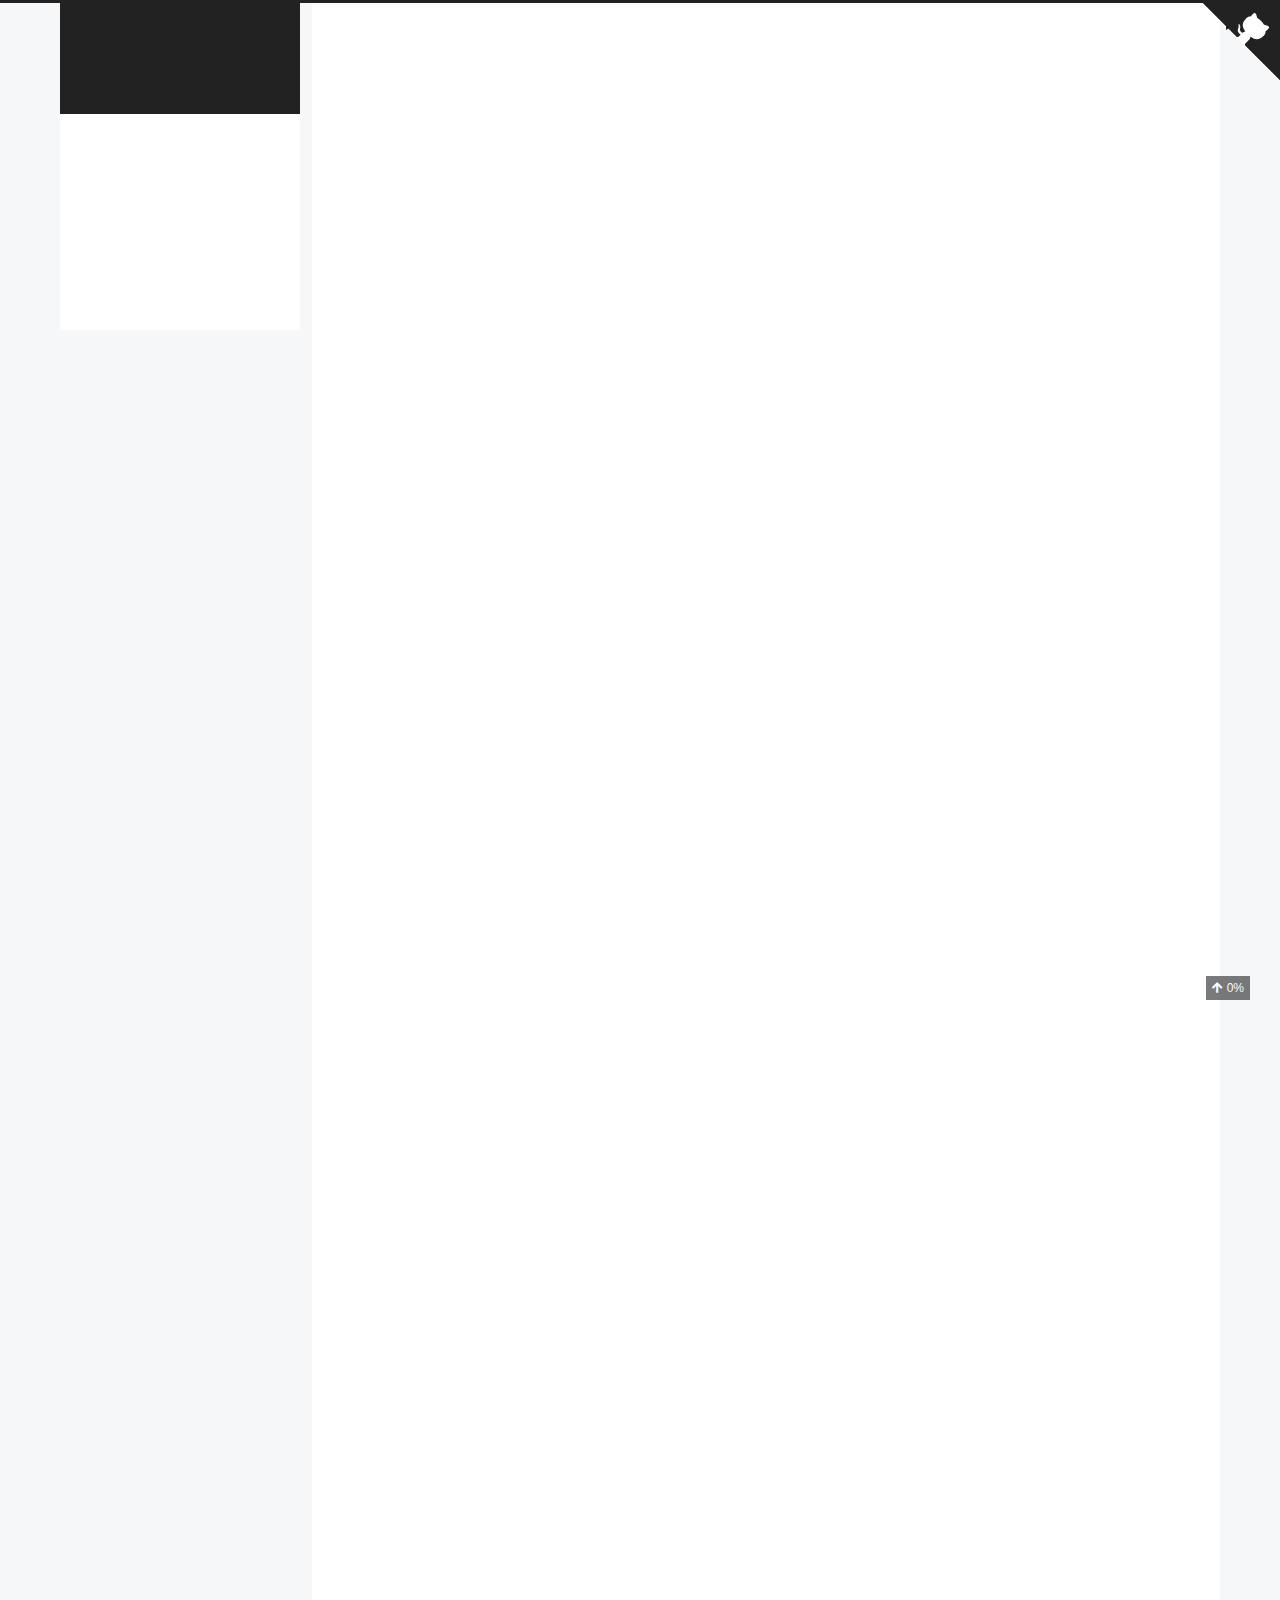
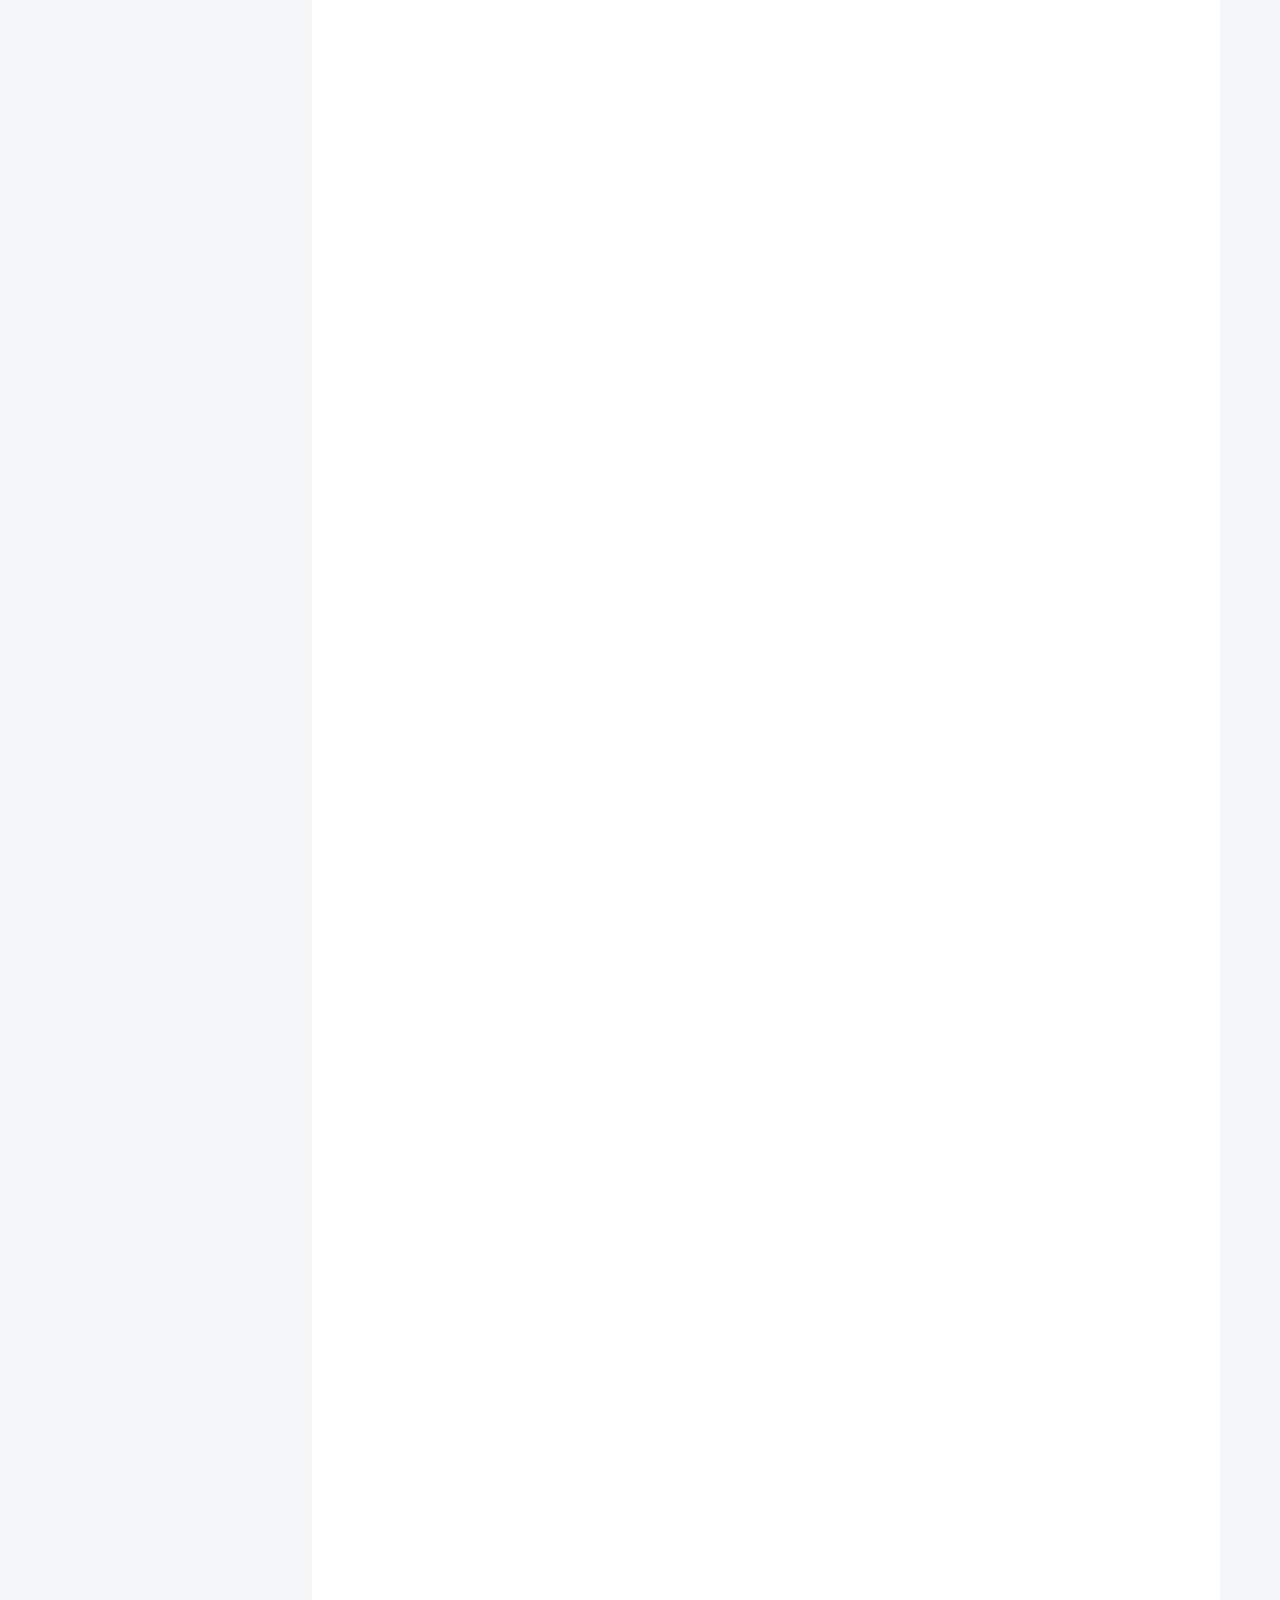
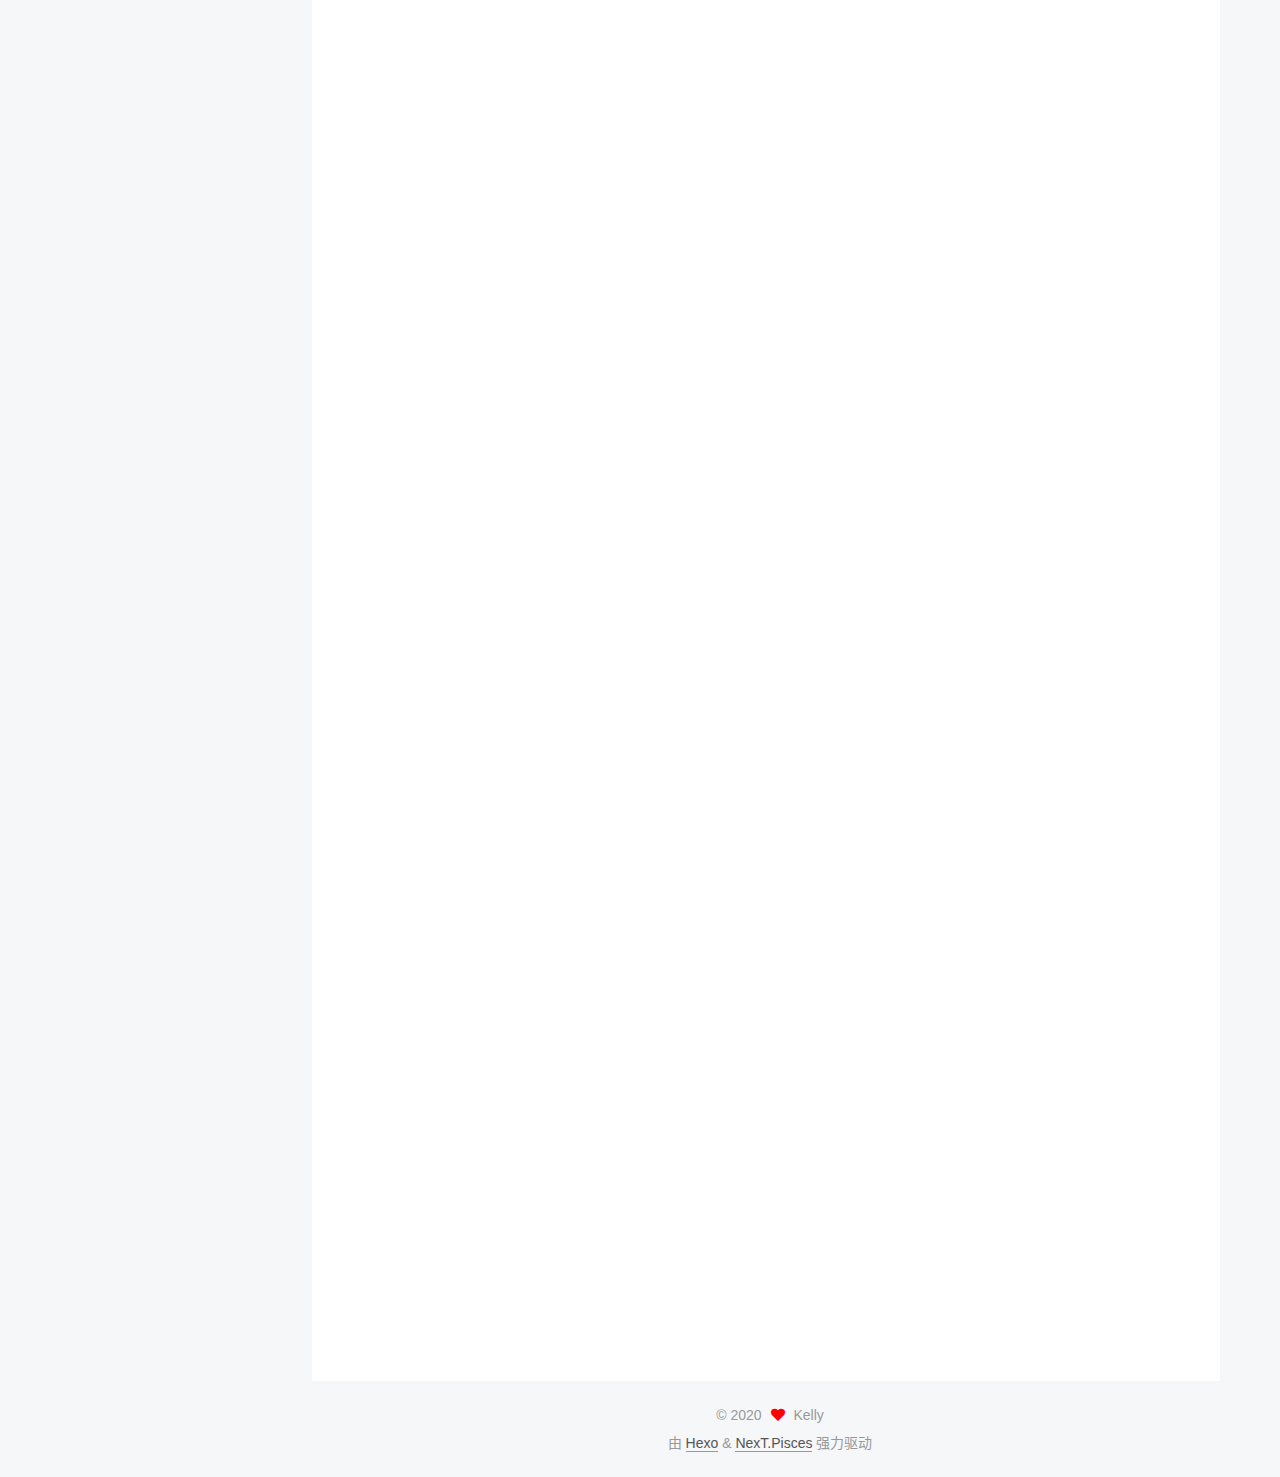
==== commit a43fa463: "Site updated: 2020-04-24 20:33:22" ====
--- a/index.html
+++ b/index.html
@@ -192,6 +192,153 @@
   
   
   <article itemscope itemtype="http://schema.org/Article" class="post-block" lang="zh-CN">
+    <link itemprop="mainEntityOfPage" href="http://yoursite.com/child/2020/04/24/String%E7%9A%84replace%E5%92%8CreplaceAll%E7%9A%84%E5%8C%BA%E5%88%AB%E5%A6%99%E7%94%A8/">
+
+    <span hidden itemprop="author" itemscope itemtype="http://schema.org/Person">
+      <meta itemprop="image" content="/images/img.jpg">
+      <meta itemprop="name" content="Kelly">
+      <meta itemprop="description" content="Java学习及分享">
+    </span>
+
+    <span hidden itemprop="publisher" itemscope itemtype="http://schema.org/Organization">
+      <meta itemprop="name" content="Mr Joe Blog">
+    </span>
+      <header class="post-header">
+        <h2 class="post-title" itemprop="name headline">
+          
+            <a href="/2020/04/24/String%E7%9A%84replace%E5%92%8CreplaceAll%E7%9A%84%E5%8C%BA%E5%88%AB%E5%A6%99%E7%94%A8/" class="post-title-link" itemprop="url">String的replace和replaceAll的区别妙用</a>
+        </h2>
+
+        <div class="post-meta">
+            <span class="post-meta-item">
+              <span class="post-meta-item-icon">
+                <i class="far fa-calendar"></i>
+              </span>
+              <span class="post-meta-item-text">发表于</span>
+              
+
+              <time title="创建时间：2020-04-24 20:27:07 / 修改时间：20:32:11" itemprop="dateCreated datePublished" datetime="2020-04-24T20:27:07+08:00">2020-04-24</time>
+            </span>
+
+          
+
+        </div>
+      </header>
+
+    
+    
+    
+    <div class="post-body" itemprop="articleBody">
+
+      
+          <h2 id="String的replace和replaceAll的区别妙用"><a href="#String的replace和replaceAll的区别妙用" class="headerlink" title="String的replace和replaceAll的区别妙用"></a>String的replace和replaceAll的区别妙用</h2><p>相同点：都是全部替换，从左到右执行</p>
+<p>主要不同点：</p>
+<ul>
+<li><p>repalce不支持正则表达式，仅支持字符的替换或字符串的替换；</p>
+</li>
+<li><p>replaceAll支持正则表达式，因此会对参数进行解析（两个参数均是），如果是符合正则的，会解析成正则再进行替换</p>
+</li>
+</ul>
+<p>扩展：</p>
+<ul>
+<li>如果只想替换第一次出现的，可以使用replaceFirst()，该方法也基于规则表达式的替换</li>
+</ul>
+<p>举例：</p>
+<ul>
+<li>学习filter，案例：敏感词汇过滤，需求——有几个敏感词汇就替换成几个*</li>
+</ul>
+<figure class="highlight java"><table><tr><td class="gutter"><pre><span class="line">1</span><br><span class="line">2</span><br><span class="line">3</span><br><span class="line">4</span><br><span class="line">5</span><br><span class="line">6</span><br><span class="line">7</span><br><span class="line">8</span><br><span class="line">9</span><br><span class="line">10</span><br><span class="line">11</span><br><span class="line">12</span><br></pre></td><td class="code"><pre><span class="line"><span class="meta">@Override</span></span><br><span class="line">   <span class="function"><span class="keyword">public</span> String <span class="title">getParameter</span><span class="params">(String name)</span> </span>&#123;</span><br><span class="line">       <span class="comment">//调用父类原有方法获取参数</span></span><br><span class="line">       String parameter = <span class="keyword">super</span>.getParameter(name);</span><br><span class="line">       <span class="comment">//判断是否包含敏感词汇，包含，将敏感词汇替换成同等数量的*</span></span><br><span class="line">       <span class="keyword">for</span> (String word : list) &#123;</span><br><span class="line">           <span class="keyword">if</span> (parameter.contains(word)) &#123;</span><br><span class="line">               String w = word.replaceAll(<span class="string">"."</span>, <span class="string">"*"</span>);</span><br><span class="line">               parameter = parameter.replace(word, w);</span><br><span class="line">           &#125;</span><br><span class="line">       &#125;</span><br><span class="line">       <span class="keyword">return</span> parameter;</span><br></pre></td></tr></table></figure>
+
+
+      
+    </div>
+
+    
+    
+    
+      <footer class="post-footer">
+        <div class="post-eof"></div>
+      </footer>
+  </article>
+  
+  
+  
+
+      
+  
+  
+  <article itemscope itemtype="http://schema.org/Article" class="post-block" lang="zh-CN">
+    <link itemprop="mainEntityOfPage" href="http://yoursite.com/child/2020/04/13/js%E6%89%A7%E8%A1%8C%E9%A1%BA%E5%BA%8F%E9%97%AE%E9%A2%98/">
+
+    <span hidden itemprop="author" itemscope itemtype="http://schema.org/Person">
+      <meta itemprop="image" content="/images/img.jpg">
+      <meta itemprop="name" content="Kelly">
+      <meta itemprop="description" content="Java学习及分享">
+    </span>
+
+    <span hidden itemprop="publisher" itemscope itemtype="http://schema.org/Organization">
+      <meta itemprop="name" content="Mr Joe Blog">
+    </span>
+      <header class="post-header">
+        <h2 class="post-title" itemprop="name headline">
+          
+            <a href="/2020/04/13/js%E6%89%A7%E8%A1%8C%E9%A1%BA%E5%BA%8F%E9%97%AE%E9%A2%98/" class="post-title-link" itemprop="url">js执行顺序问题</a>
+        </h2>
+
+        <div class="post-meta">
+            <span class="post-meta-item">
+              <span class="post-meta-item-icon">
+                <i class="far fa-calendar"></i>
+              </span>
+              <span class="post-meta-item-text">发表于</span>
+
+              <time title="创建时间：2020-04-13 09:18:11" itemprop="dateCreated datePublished" datetime="2020-04-13T09:18:11+08:00">2020-04-13</time>
+            </span>
+
+          
+
+        </div>
+      </header>
+
+    
+    
+    
+    <div class="post-body" itemprop="articleBody">
+
+      
+          <h2 id="js执行顺序问题"><a href="#js执行顺序问题" class="headerlink" title="js执行顺序问题"></a>js执行顺序问题</h2><p>问题：</p>
+<ul>
+<li>学习js及jQuery，发现有时获取对象或获取对象的值等可以放在事件函数外，有时却并不能这么做，必须放在事件函数内，这使我很疑惑。</li>
+</ul>
+<p>原因：</p>
+<ul>
+<li>没有注意到代码执行顺序</li>
+</ul>
+<p>结论：</p>
+<ul>
+<li>js代码在页面加载时就开始执行了</li>
+<li>如果是初始代码中就有的内容的获取，那随着页面加载它就存在了就能获取到，这种就不必写在事件函数内部</li>
+<li>如果是通过加载js代码后来添加或者修改的，那页面的初始加载并不能获取这些，就必须写在事件函数内，随着事件操作加载出来再进行获取</li>
+</ul>
+
+      
+    </div>
+
+    
+    
+    
+      <footer class="post-footer">
+        <div class="post-eof"></div>
+      </footer>
+  </article>
+  
+  
+  
+
+      
+  
+  
+  <article itemscope itemtype="http://schema.org/Article" class="post-block" lang="zh-CN">
     <link itemprop="mainEntityOfPage" href="http://yoursite.com/child/2020/04/03/%E6%90%AD%E5%BB%BA%E5%8D%9A%E5%AE%A2/">
 
     <span hidden itemprop="author" itemscope itemtype="http://schema.org/Person">
@@ -223,7 +370,7 @@
                   <i class="far fa-calendar-check"></i>
                 </span>
                 <span class="post-meta-item-text">更新于</span>
-                <time title="修改时间：2020-04-04 11:31:54" itemprop="dateModified" datetime="2020-04-04T11:31:54+08:00">2020-04-04</time>
+                <time title="修改时间：2020-04-05 21:09:25" itemprop="dateModified" datetime="2020-04-05T21:09:25+08:00">2020-04-05</time>
               </span>
 
           
@@ -289,14 +436,17 @@
 <li><p>下面说一下我是怎么解决的：</p>
 <ul>
 <li><p>（说点废话）本来我认为以前已经配置好ssh并添加到github了，前面上传github或者更新文章都没问题，所以没有在意网上说重新配置Git的提议，但是在看了两个小时的解决方案后还没能解决该问题的状态下，我决定试一试，重新配置了ssh并关联到github，此时再hexo d又出现了新错</p>
-<p><img src="/.com//01.png" alt></p>
-<p>查找该错误是——远程终端意外挂断：</p>
-<p>一番查找后，终于看到帖子<a href="https://zimt8.com/questions/15240815/" target="_blank" rel="noopener">https://zimt8.com/questions/15240815/</a>介绍的解决该错误的方法，照做，解决了问题。</p>
-</li>
-</ul>
-</li>
-</ul>
-</li>
+<p><img src="https://kelly-lucky.oss-cn-beijing.aliyuncs.com/img/01.png" alt></p>
+</li>
+</ul>
+</li>
+</ul>
+</li>
+</ul>
+<p>  查找该错误是——远程终端意外挂断：</p>
+<p>  一番查找后，终于看到帖子<a href="https://zimt8.com/questions/15240815/" target="_blank" rel="noopener">https://zimt8.com/questions/15240815/</a>介绍的解决该错误的方法，照做，解决了问题。</p>
+<ul>
+<li>关于解决图片上传问题，我用typora 0.9.84版本+PicGo+阿里云oss解决，挺方便</li>
 </ul>
 
       
@@ -381,7 +531,7 @@
       <div class="site-state-item site-state-posts">
           <a href="/archives/">
         
-          <span class="site-state-item-count">1</span>
+          <span class="site-state-item-count">3</span>
           <span class="site-state-item-name">日志</span>
         </a>
       </div>
--- a/css/main.css
+++ b/css/main.css
@@ -1278,7 +1278,7 @@
 }
 .links-of-author a::before,
 .links-of-author span.exturl::before {
-  background: #40962b;
+  background: #4485f1;
   border-radius: 50%;
   content: ' ';
   display: inline-block;
